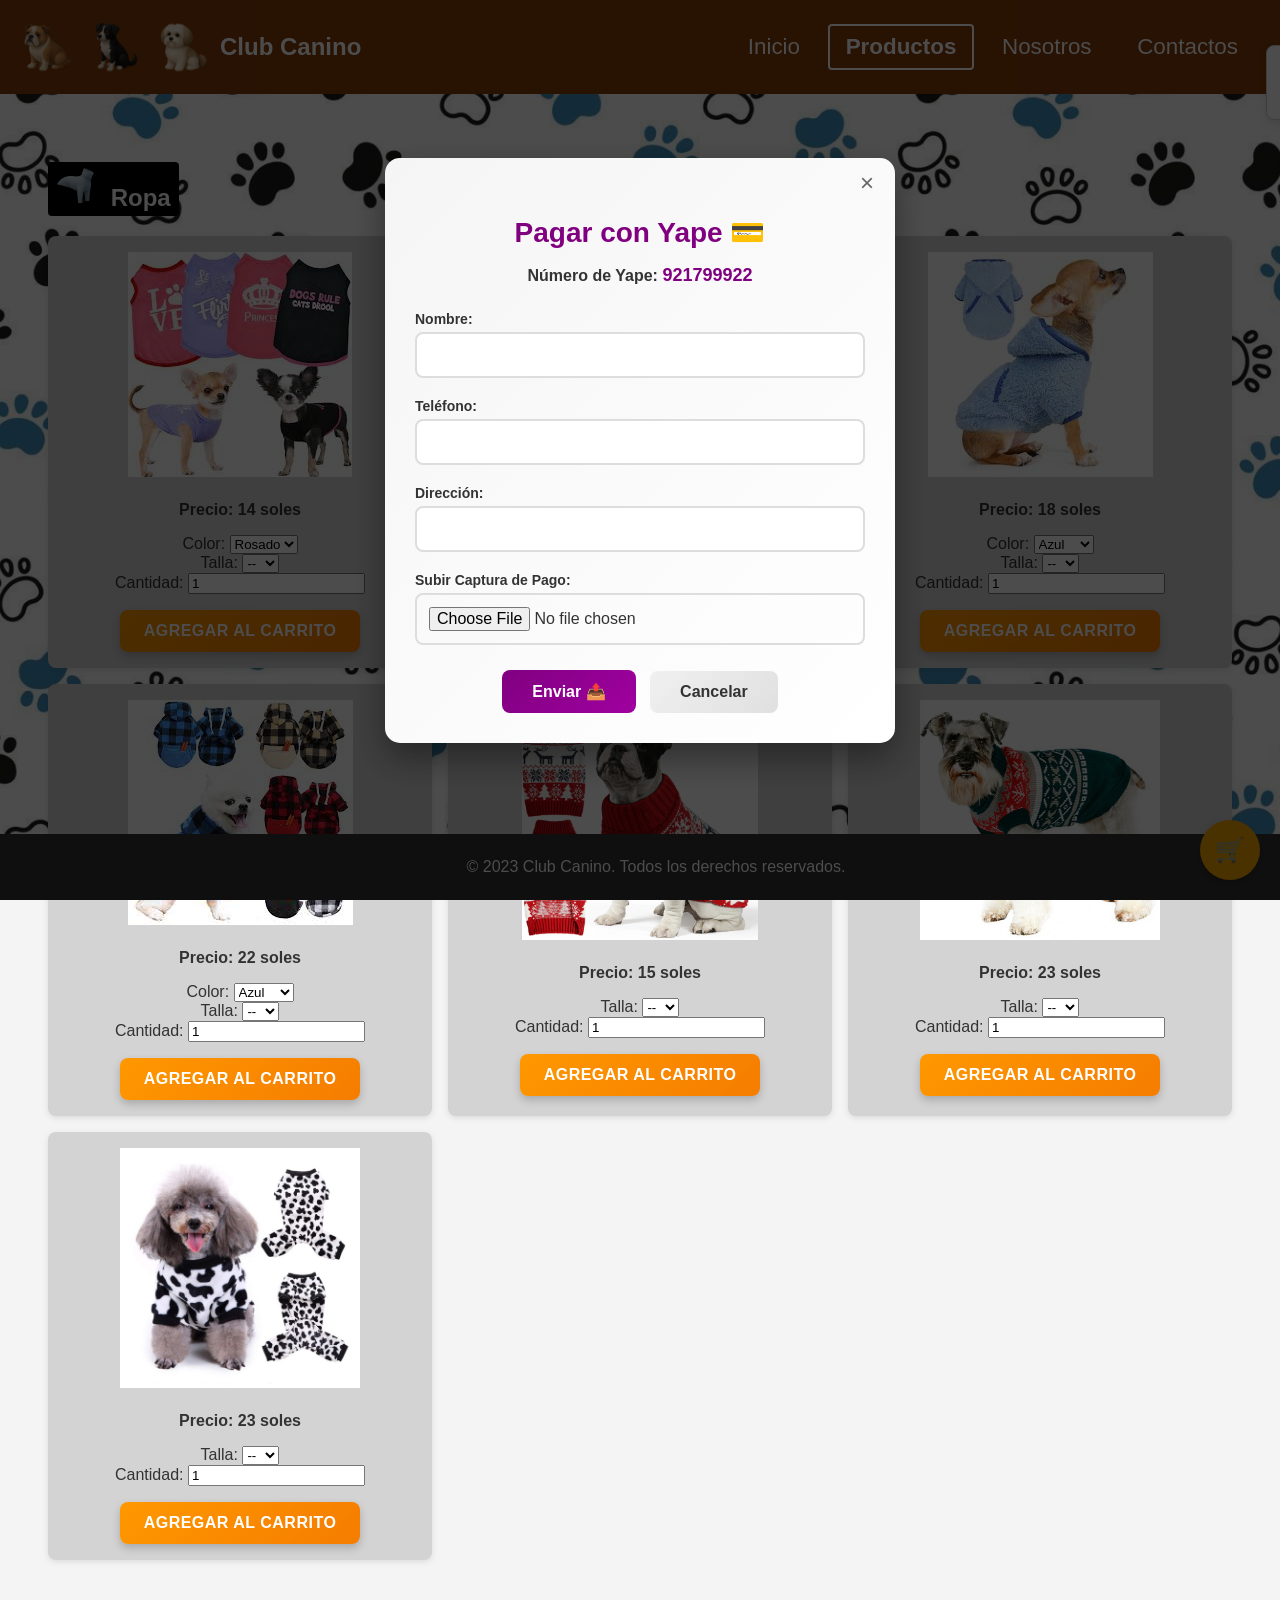
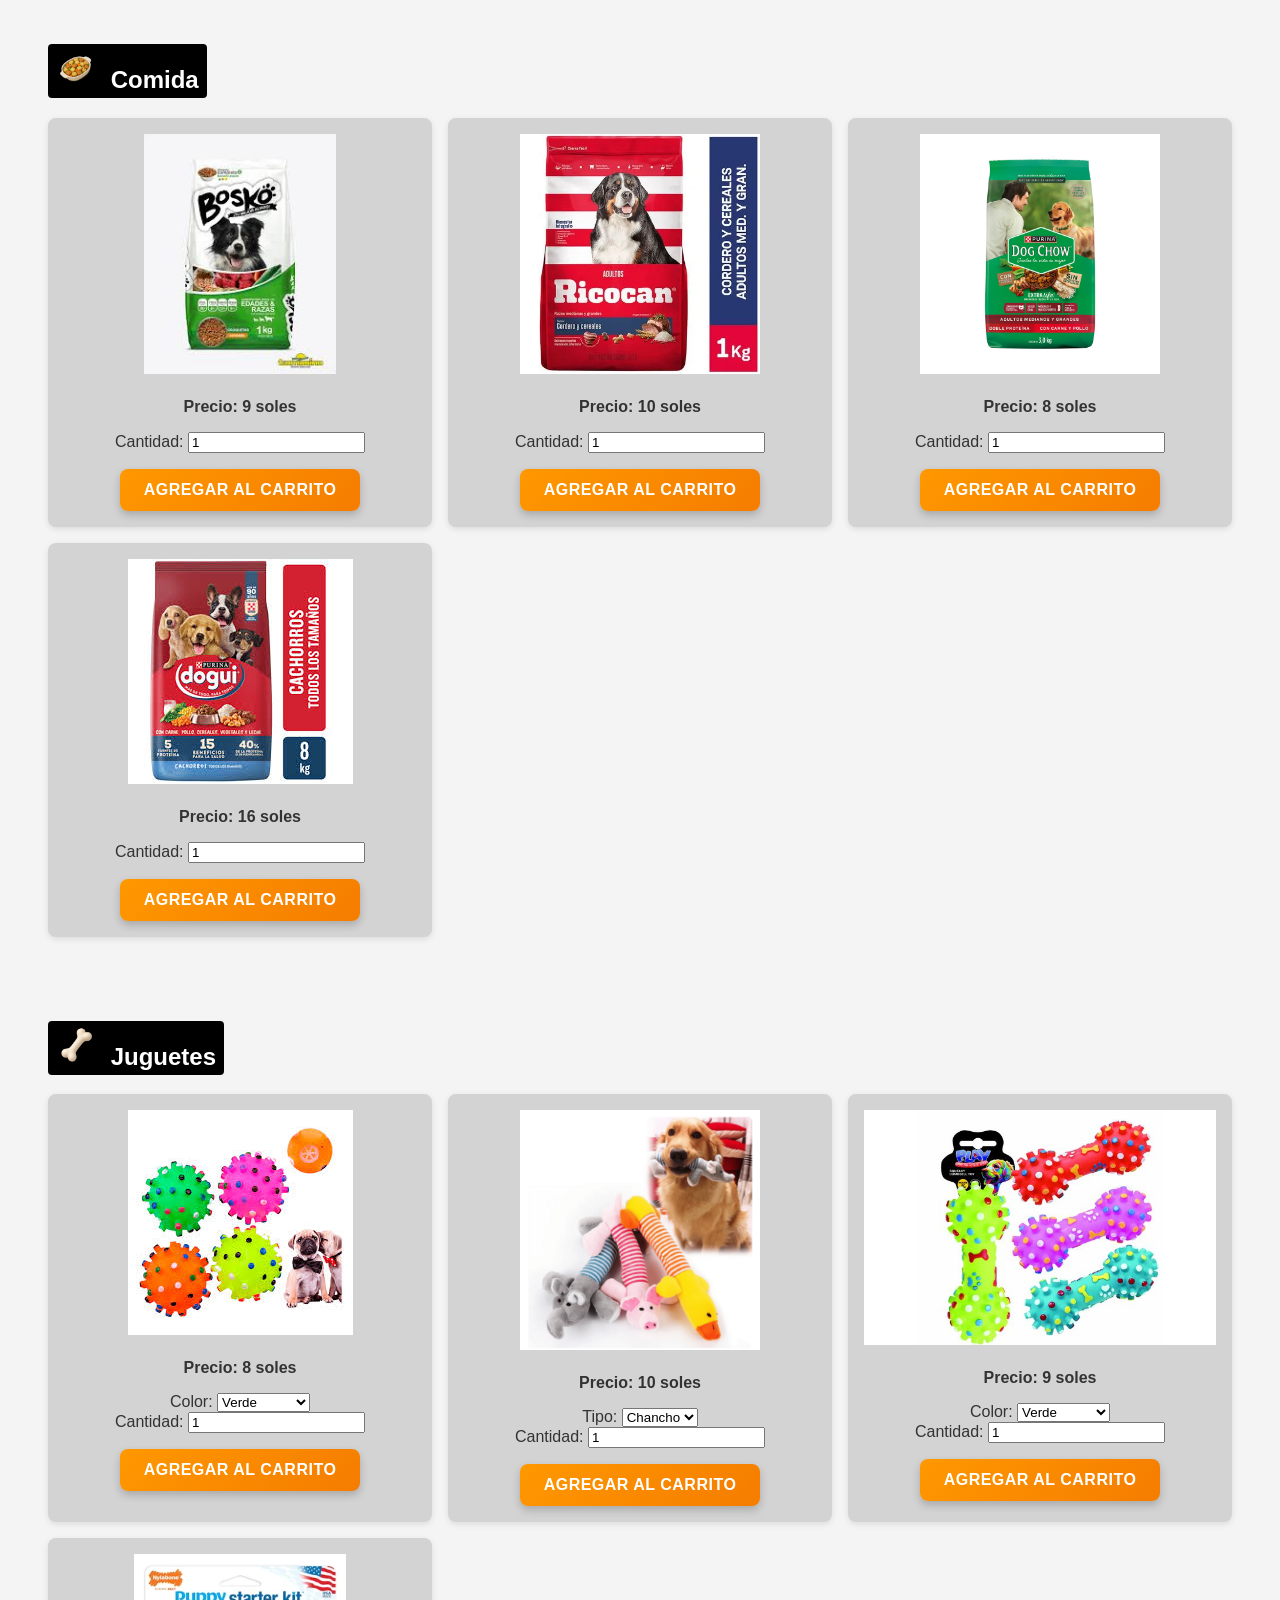
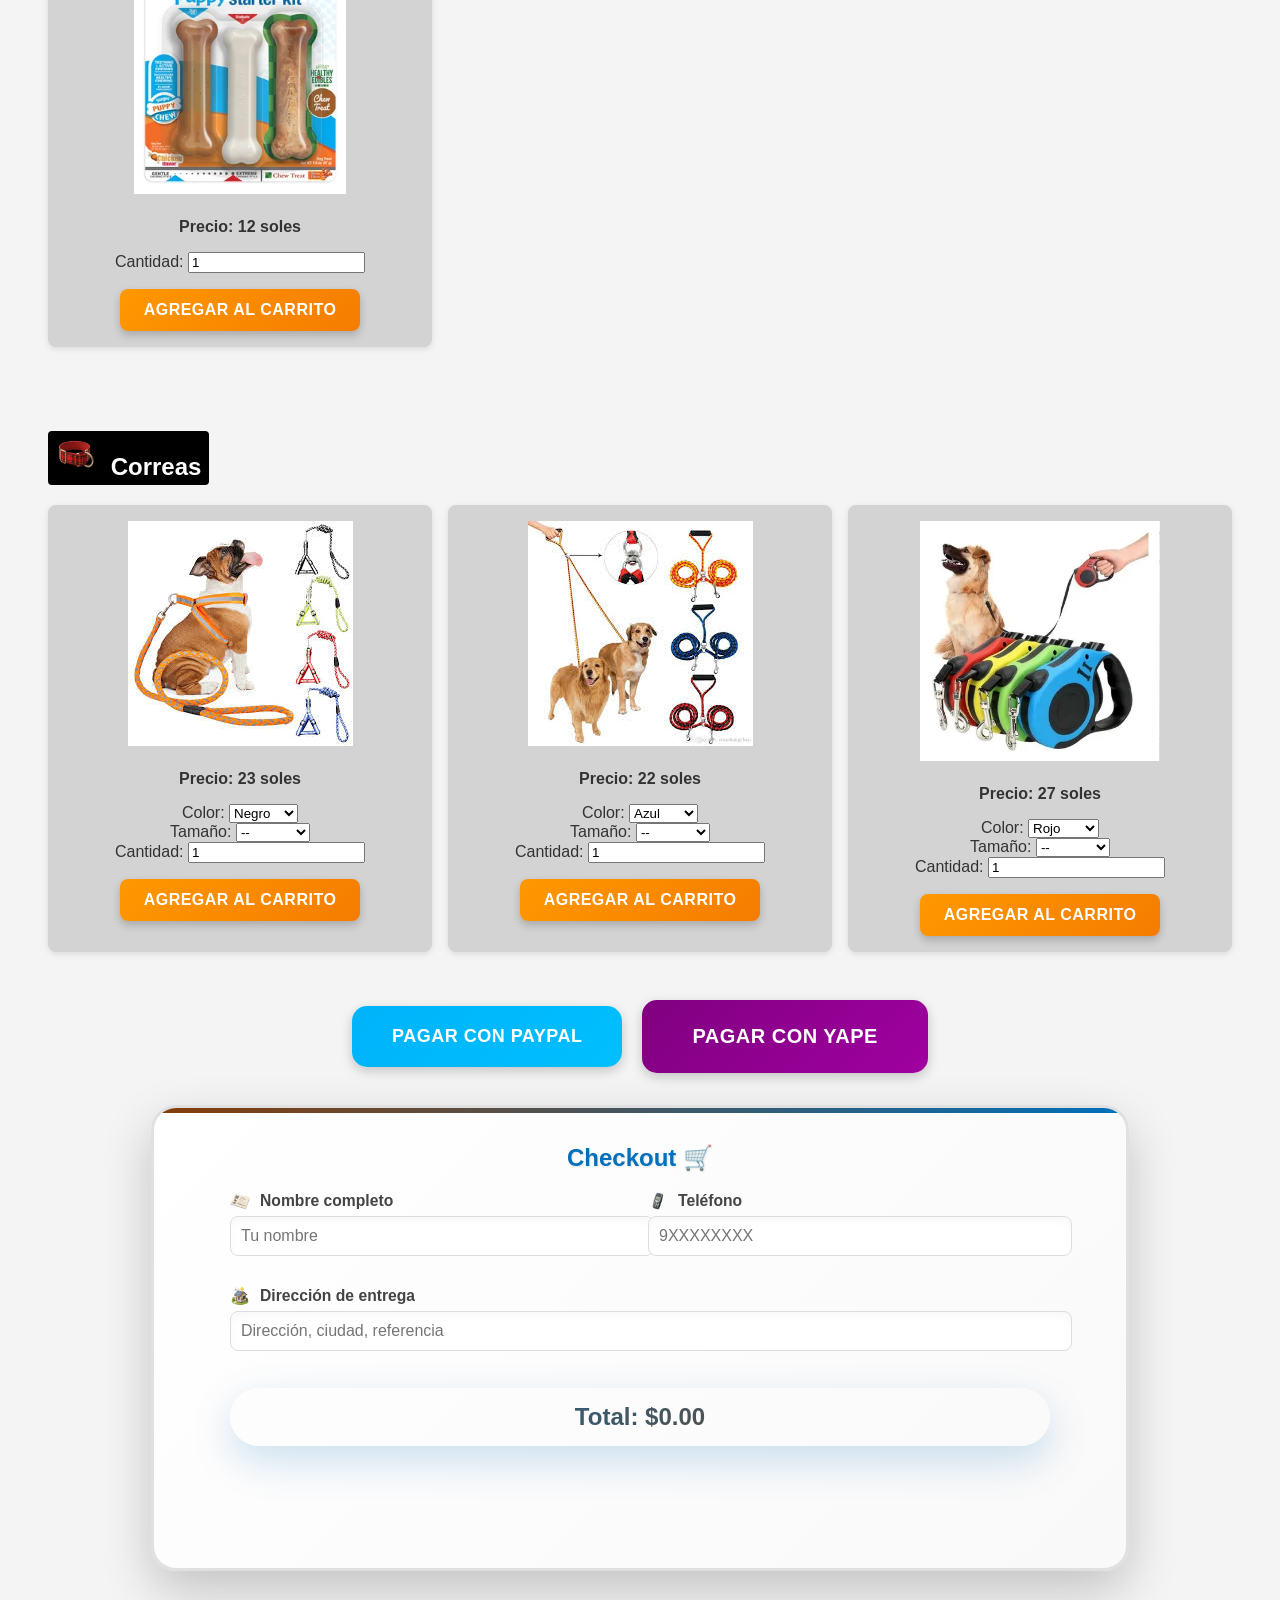
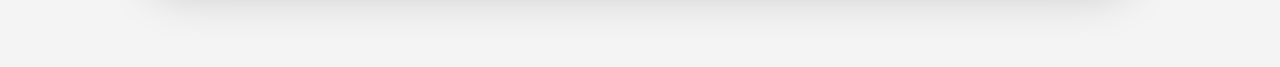
==== productos.html @ cef6bd81 "subo todos los archivos del proyecto Tienda Perritos" ====
<!DOCTYPE html>
<html lang="es">
<head>
    <meta charset="UTF-8">
    <meta name="viewport" content="width=device-width, initial-scale=1.0">
    <title>Club Canino - Productos</title>
    <link rel="stylesheet" href="style.css">
</head>
<body class="productos-page">
    <header>
        <div class="logo">
            <img src="1.png" alt="Imagen 1">
            <img src="2.png" alt="Imagen 2">
            <img src="3.png" alt="Imagen 3">
            <h1>Club Canino</h1>
        </div>
        <nav>
            <ul>
                <li><a href="index.html">Inicio</a></li>
                <li><a href="productos.html" class="active">Productos</a></li>
                <li><a href="nosotros.html">Nosotros</a></li>
                <li><a href="contactos.html">Contactos</a></li>
            </ul>
        </nav>
    </header>
    <div id="notification" style="display: none; position: fixed; bottom: 80px; right: 20px; background-color: #007BFF; color: white; padding: 15px 20px; border-radius: 8px; font-size: 16px; font-weight: bold; z-index: 1001; box-shadow: 0 4px 8px rgba(0,0,0,0.2);">
        Se agregó al carrito
    </div>
    <main>
        <section id="ropa">
            <h2><img src="7.png" alt="Imagen 7"> Ropa</h2>
            <div class="products-grid">
        <!-- Checkout moved to the end of the page -->
                <div class="product">
                    <img src="ROPA.jpeg" alt="Ropa 1">
                    <p>Precio: 14 soles</p>
                    <div class="product-controls">
                        <div class="color">
                            <label for="color-ropa1">Color:</label>
                            <select id="color-ropa1" class="color-select">
                                <option value="rosado">Rosado</option>
                                <option value="celeste">Celeste</option>
                                <option value="negro">Negro</option>
                                <option value="rojo">Rojo</option>
                            </select>
                        </div>
                        <div class="size">
                            <label for="size-ropa1">Talla:</label>
                            <select id="size-ropa1" class="size-select">
                                <!-- tallas 1 a 14 -->
                                <option value="">--</option>
                                <option value="1">1</option>
                                <option value="2">2</option>
                                <option value="3">3</option>
                                <option value="4">4</option>
                                <option value="5">5</option>
                                <option value="6">6</option>
                                <option value="7">7</option>
                                <option value="8">8</option>
                                <option value="9">9</option>
                                <option value="10">10</option>
                                <option value="11">11</option>
                                <option value="12">12</option>
                                <option value="13">13</option>
                                <option value="14">14</option>
                            </select>
                        </div>
                        <div class="quantity">
                            <label for="qty-ropa1">Cantidad:</label>
                            <input type="number" id="qty-ropa1" name="qty-ropa1" min="1" value="1">
                        </div>
                        <button onclick="addToCart(this)">Agregar al Carrito</button>
                    </div>
                </div>
                <div class="product">
                    <img src="ROPA1.jpeg" alt="Ropa 2">
                    <p>Precio: 14 soles</p>
                    <div class="product-controls">
                        <div class="color">
                            <label for="color-ropa2">Color:</label>
                            <select id="color-ropa2" class="color-select">
                                <option value="rosado">Rosado</option>
                                <option value="negro">Negro</option>
                                <option value="morado">Morado</option>
                                <option value="azul">Azul</option>
                                <option value="cafe">Café</option>
                                <option value="naranja">Naranja</option>
                            </select>
                        </div>
                        <div class="size">
                            <label for="size-ropa2">Talla:</label>
                            <select id="size-ropa2" class="size-select">
                                <option value="">--</option>
                                <option value="1">1</option>
                                <option value="2">2</option>
                                <option value="3">3</option>
                                <option value="4">4</option>
                                <option value="5">5</option>
                                <option value="6">6</option>
                                <option value="7">7</option>
                                <option value="8">8</option>
                                <option value="9">9</option>
                                <option value="10">10</option>
                                <option value="11">11</option>
                                <option value="12">12</option>
                                <option value="13">13</option>
                                <option value="14">14</option>
                            </select>
                        </div>
                        <div class="quantity">
                            <label for="qty-ropa2">Cantidad:</label>
                            <input type="number" id="qty-ropa2" name="qty-ropa2" min="1" value="1">
                        </div>
                        <button onclick="addToCart(this)">Agregar al Carrito</button>
                    </div>
                </div>
                <div class="product">
                    <img src="ROPA2.jpeg" alt="Ropa 3">
                    <p>Precio: 18 soles</p>
                    <div class="product-controls">
                        <div class="color">
                            <label for="color-ropa3">Color:</label>
                            <select id="color-ropa3" class="color-select">
                                <option value="azul">Azul</option>
                                <option value="cafe">Café</option>
                                <option value="rojo">Rojo</option>
                                <option value="plomo">Plomo</option>
                            </select>
                        </div>
                        <div class="size">
                            <label for="size-ropa3">Talla:</label>
                            <select id="size-ropa3" class="size-select">
                                <option value="">--</option>
                                <option value="1">1</option>
                                <option value="2">2</option>
                                <option value="3">3</option>
                                <option value="4">4</option>
                                <option value="5">5</option>
                                <option value="6">6</option>
                                <option value="7">7</option>
                                <option value="8">8</option>
                                <option value="9">9</option>
                                <option value="10">10</option>
                                <option value="11">11</option>
                                <option value="12">12</option>
                                <option value="13">13</option>
                                <option value="14">14</option>
                            </select>
                        </div>
                        <div class="quantity">
                            <label for="qty-ropa3">Cantidad:</label>
                            <input type="number" id="qty-ropa3" name="qty-ropa3" min="1" value="1">
                        </div>
                        <button onclick="addToCart(this)">Agregar al Carrito</button>
                    </div>
                </div>
                <div class="product">
                    <img src="ROPA3.jpeg" alt="Ropa 4">
                    <p>Precio: 22 soles</p>
                    <div class="product-controls">
                        <div class="color">
                            <label for="color-ropa4">Color:</label>
                            <select id="color-ropa4" class="color-select">
                                <option value="azul">Azul</option>
                                <option value="cafe">Café</option>
                                <option value="rojo">Rojo</option>
                                <option value="plomo">Plomo</option>
                            </select>
                        </div>
                        <div class="size">
                            <label for="size-ropa4">Talla:</label>
                            <select id="size-ropa4" class="size-select">
                                <option value="">--</option>
                                <option value="1">1</option>
                                <option value="2">2</option>
                                <option value="3">3</option>
                                <option value="4">4</option>
                                <option value="5">5</option>
                                <option value="6">6</option>
                                <option value="7">7</option>
                                <option value="8">8</option>
                                <option value="9">9</option>
                                <option value="10">10</option>
                                <option value="11">11</option>
                                <option value="12">12</option>
                                <option value="13">13</option>
                                <option value="14">14</option>
                            </select>
                        </div>
                        <div class="quantity">
                            <label for="qty-ropa4">Cantidad:</label>
                            <input type="number" id="qty-ropa4" name="qty-ropa4" min="1" value="1">
                        </div>
                        <button onclick="addToCart(this)">Agregar al Carrito</button>
                    </div>
                </div>
                <div class="product">
                    <img src="ROPA4.jpg" alt="Ropa 5">
                    <p>Precio: 15 soles</p>
                    <div class="product-controls">
                        <div class="size">
                            <label for="size-ropa5">Talla:</label>
                            <select id="size-ropa5" class="size-select">
                                <option value="">--</option>
                                <option value="1">1</option>
                                <option value="2">2</option>
                                <option value="3">3</option>
                                <option value="4">4</option>
                                <option value="5">5</option>
                                <option value="6">6</option>
                                <option value="7">7</option>
                                <option value="8">8</option>
                                <option value="9">9</option>
                                <option value="10">10</option>
                                <option value="11">11</option>
                                <option value="12">12</option>
                                <option value="13">13</option>
                                <option value="14">14</option>
                            </select>
                        </div>
                        <div class="quantity">
                            <label for="qty-ropa5">Cantidad:</label>
                            <input type="number" id="qty-ropa5" name="qty-ropa5" min="1" value="1">
                        </div>
                        <button onclick="addToCart(this)">Agregar al Carrito</button>
                    </div>
                </div>
                <div class="product">
                    <img src="ROPA5.jpg" alt="Ropa 6">
                    <p>Precio: 23 soles</p>
                    <div class="product-controls">
                        <div class="size">
                            <label for="size-ropa6">Talla:</label>
                            <select id="size-ropa6" class="size-select">
                                <option value="">--</option>
                                <option value="1">1</option>
                                <option value="2">2</option>
                                <option value="3">3</option>
                                <option value="4">4</option>
                                <option value="5">5</option>
                                <option value="6">6</option>
                                <option value="7">7</option>
                                <option value="8">8</option>
                                <option value="9">9</option>
                                <option value="10">10</option>
                                <option value="11">11</option>
                                <option value="12">12</option>
                                <option value="13">13</option>
                                <option value="14">14</option>
                            </select>
                        </div>
                        <div class="quantity">
                            <label for="qty-ropa6">Cantidad:</label>
                            <input type="number" id="qty-ropa6" name="qty-ropa6" min="1" value="1">
                        </div>
                        <button onclick="addToCart(this)">Agregar al Carrito</button>
                    </div>
                </div>
                <div class="product">
                    <img src="ROPA6.jpg" alt="Ropa 7">
                    <p>Precio: 23 soles</p>
                    <div class="product-controls">
                        <div class="size">
                            <label for="size-ropa7">Talla:</label>
                            <select id="size-ropa7" class="size-select">
                                <option value="">--</option>
                                <option value="1">1</option>
                                <option value="2">2</option>
                                <option value="3">3</option>
                                <option value="4">4</option>
                                <option value="5">5</option>
                                <option value="6">6</option>
                                <option value="7">7</option>
                                <option value="8">8</option>
                                <option value="9">9</option>
                                <option value="10">10</option>
                                <option value="11">11</option>
                                <option value="12">12</option>
                                <option value="13">13</option>
                                <option value="14">14</option>
                            </select>
                        </div>
                        <div class="quantity">
                            <label for="qty-ropa7">Cantidad:</label>
                            <input type="number" id="qty-ropa7" name="qty-ropa7" min="1" value="1">
                        </div>
                        <button onclick="addToCart(this)">Agregar al Carrito</button>
                    </div>
                </div>
            </div>
        </section>
        <section id="comida">
            <h2><img src="8.png" alt="Imagen 8"> Comida</h2>
            <div class="products-grid">
                <div class="product">
                    <img src="comida1.jpeg" alt="Comida 1">
                    <p>Precio: 9 soles</p>
                    <div class="product-controls">
                        <div class="quantity">
                            <label for="qty-comida1">Cantidad:</label>
                            <input type="number" id="qty-comida1" name="qty-comida1" min="1" value="1">
                        </div>
                        <button onclick="addToCart(this)">Agregar al Carrito</button>
                    </div>
                </div>
                <div class="product">
                    <img src="comida2.webp" alt="Comida 2">
                    <p>Precio:  10 soles</p>
                    <div class="product-controls">
                        <div class="quantity">
                            <label for="qty-comida2">Cantidad:</label>
                            <input type="number" id="qty-comida2" name="qty-comida2" min="1" value="1">
                        </div>
                        <button onclick="addToCart(this)">Agregar al Carrito</button>
                    </div>
                </div>
                <div class="product">
                    <img src="comida3.webp" alt="Comida 3">
                    <p>Precio: 8 soles</p>
                    <div class="product-controls">
                        <div class="quantity">
                            <label for="qty-comida3">Cantidad:</label>
                            <input type="number" id="qty-comida3" name="qty-comida3" min="1" value="1">
                        </div>
                        <button onclick="addToCart(this)">Agregar al Carrito</button>
                    </div>
                </div>
                <div class="product">
                    <img src="comida4.jpeg" alt="Comida 4">
                    <p>Precio: 16 soles</p>
                    <div class="product-controls">
                        <div class="quantity">
                            <label for="qty-comida4">Cantidad:</label>
                            <input type="number" id="qty-comida4" name="qty-comida4" min="1" value="1">
                        </div>
                        <button onclick="addToCart(this)">Agregar al Carrito</button>
                    </div>
                </div>
            </div>
        </section>
        <section id="juguetes">
            <h2><img src="6.png" alt="Imagen 6"> Juguetes</h2>
            <div class="products-grid">
                <div class="product">
                    <img src="JUGUETES1.jpeg" alt="Juguete 1">
                    <p>Precio: 8 soles</p>
                    <div class="product-controls">
                        <div class="color">
                            <label for="color-juguete1">Color:</label>
                            <select id="color-juguete1" class="color-select">
                                <option value="verde">Verde</option>
                                <option value="naranja">Naranja</option>
                                <option value="rosado">Rosado</option>
                                <option value="verde claro">Verde Claro</option>
                            </select>
                        </div>
                        <div class="quantity">
                            <label for="qty-juguete1">Cantidad:</label>
                            <input type="number" id="qty-juguete1" name="qty-juguete1" min="1" value="1">
                        </div>
                        <button onclick="addToCart(this)">Agregar al Carrito</button>
                    </div>
                </div>
                <div class="product">
                    <img src="JUGUETES2.jpg" alt="Juguete 2">
                    <p>Precio: 10 soles</p>
                    <div class="product-controls">
                        <div class="tipo">
                            <label for="tipo-juguete2">Tipo:</label>
                            <select id="tipo-juguete2" class="tipo-select">
                                <option value="chancho">Chancho</option>
                                <option value="pato">Pato</option>
                                <option value="elefante">Elefante</option>
                                <option value="leon">León</option>
                            </select>
                        </div>
                        <div class="quantity">
                            <label for="qty-juguete2">Cantidad:</label>
                            <input type="number" id="qty-juguete2" name="qty-juguete2" min="1" value="1">
                        </div>
                        <button onclick="addToCart(this)">Agregar al Carrito</button>
                    </div>
                </div>
                <div class="product">
                    <img src="JUEGUETES3.jpg" alt="Juguete 3">
                    <p>Precio: 9 soles</p>
                    <div class="product-controls">
                        <div class="color">
                            <label for="color-juguete3">Color:</label>
                            <select id="color-juguete3" class="color-select">
                                <option value="verde">Verde</option>
                                <option value="naranja">Naranja</option>
                                <option value="rosado">Rosado</option>
                                <option value="verde claro">Verde Claro</option>
                            </select>
                        </div>
                        <div class="quantity">
                            <label for="qty-juguete3">Cantidad:</label>
                            <input type="number" id="qty-juguete3" name="qty-juguete3" min="1" value="1">
                        </div>
                        <button onclick="addToCart(this)">Agregar al Carrito</button>
                    </div>
                </div>
                <div class="product">
                    <img src="JUGUETES3.webp" alt="Juguete 4">
                    <p>Precio: 12 soles</p>
                    <div class="product-controls">
                        <div class="quantity">
                            <label for="qty-juguete4">Cantidad:</label>
                            <input type="number" id="qty-juguete4" name="qty-juguete4" min="1" value="1">
                        </div>
                        <button onclick="addToCart(this)">Agregar al Carrito</button>
                    </div>
                </div>
            </div>
        </section>
        <section id="correas">
            <h2><img src="9.png" alt="Imagen 9"> Correas</h2>
            <div class="products-grid">
                <div class="product">
                    <img src="CORREA1.jpeg" alt="Correa 1">
                    <p>Precio: 23 soles</p>
                    <div class="product-controls">
                        <div class="color">
                            <label for="color-correa1">Color:</label>
                            <select id="color-correa1" class="color-select">
                                <option value="negro">Negro</option>
                                <option value="verde">Verde</option>
                                <option value="rojo">Rojo</option>
                                <option value="azul">Azul</option>
                                <option value="naranja">Naranja</option>
                            </select>
                        </div>
                        <div class="size">
                            <label for="size-correa1">Tamaño:</label>
                            <select id="size-correa1" class="size-select">
                                <option value="">--</option>
                                <option value="chiquito">Chiquito</option>
                                <option value="mediano">Mediano</option>
                                <option value="grande">Grande</option>
                            </select>
                        </div>
                        <div class="quantity">
                            <label for="qty-correa1">Cantidad:</label>
                            <input type="number" id="qty-correa1" name="qty-correa1" min="1" value="1">
                        </div>
                        <button onclick="addToCart(this)">Agregar al Carrito</button>
                    </div>
                </div>
                <div class="product">
                    <img src="CORREA2.jpeg" alt="Correa 2">
                    <p>Precio: 22 soles</p>
                    <div class="product-controls">
                        <div class="color">
                            <label for="color-correa2">Color:</label>
                            <select id="color-correa2" class="color-select">
                                <option value="azul">Azul</option>
                                <option value="naranja">Naranja</option>
                                <option value="rojo">Rojo</option>
                            </select>
                        </div>
                        <div class="size">
                            <label for="size-correa2">Tamaño:</label>
                            <select id="size-correa2" class="size-select">
                                <option value="">--</option>
                                <option value="chiquito">Chiquito</option>
                                <option value="mediano">Mediano</option>
                                <option value="grande">Grande</option>
                            </select>
                        </div>
                        <div class="quantity">
                            <label for="qty-correa2">Cantidad:</label>
                            <input type="number" id="qty-correa2" name="qty-correa2" min="1" value="1">
                        </div>
                        <button onclick="addToCart(this)">Agregar al Carrito</button>
                    </div>
                </div>
                <div class="product">
                    <img src="CORREA3.webp" alt="Correa 3">
                    <p>Precio: 27 soles</p>
                    <div class="product-controls">
                        <div class="color">
                            <label for="color-correa3">Color:</label>
                            <select id="color-correa3" class="color-select">
                                <option value="rojo">Rojo</option>
                                <option value="verde">Verde</option>
                                <option value="amarillo">Amarillo</option>
                                <option value="azul">Azul</option>
                            </select>
                        </div>
                        <div class="size">
                            <label for="size-correa3">Tamaño:</label>
                            <select id="size-correa3" class="size-select">
                                <option value="">--</option>
                                <option value="chiquito">Chiquito</option>
                                <option value="mediano">Mediano</option>
                                <option value="grande">Grande</option>
                            </select>
                        </div>
                        <div class="quantity">
                            <label for="qty-correa3">Cantidad:</label>
                            <input type="number" id="qty-correa3" name="qty-correa3" min="1" value="1">
                        </div>
                        <button onclick="addToCart(this)">Agregar al Carrito</button>
                    </div>
                </div>
            </div>
        </section>
    </main>
    <button id="cart-toggle" class="floating-cart-btn" onclick="toggleCartView()">🛒</button>
    <div id="cart">
        <h3>Carrito</h3>
        <div id="cart-items"></div>
        <div id="cart-total"></div>
    </div>
    <div class="payment-actions">
        <!-- Botón para abrir PayPal -->
        <button id="pay-footer-btn" class="btn-pay btn-pay-paypal" onclick="prepareAndOpenPayPal()">Pagar con PayPal</button>
        <!-- Botón para Yape -->
        <button id="pay-yape-btn" class="btn-pay btn-pay-yape" onclick="openYapeForm()">Pagar con Yape</button>
    </div>
    <!-- Modal para Yape -->
    <div id="yape-modal" style="display:none; position:fixed; top:0; left:0; width:100%; height:100%; background:rgba(0,0,0,0.7); z-index:1000; display:flex; justify-content:center; align-items:center;">
        <div style="background: linear-gradient(135deg, #f5f5f5, #ffffff); padding:30px; border-radius:15px; max-width:450px; width:90%; box-shadow: 0 15px 35px rgba(0,0,0,0.4); position:relative; animation: fadeIn 0.3s ease-in-out;">
            <button onclick="closeYapeModal()" style="position:absolute; top:10px; right:15px; background:none; border:none; font-size:24px; cursor:pointer; color:#666;">&times;</button>
            <h3 style="text-align:center; color:#800080; font-size:28px; margin-bottom:10px; font-weight:bold;">Pagar con Yape 💳</h3>
            <p style="text-align:center; font-weight:bold; margin-bottom:25px; color:#333; font-size:16px;">Número de Yape: <span style="color:#800080; font-size:18px;">921799922</span></p>
            <form id="yape-form" onsubmit="submitYapeForm(event)">
                <div style="margin-bottom:20px;">
                    <label for="yape-name" style="display:block; margin-bottom:5px; font-weight:bold; color:#333; font-size:14px;">Nombre:</label>
                    <input type="text" id="yape-name" name="yape-name" required style="width:100%; padding:12px; border:2px solid #ddd; border-radius:8px; font-size:16px; transition: border-color 0.3s; box-sizing:border-box;" onfocus="this.style.borderColor='#800080'" onblur="this.style.borderColor='#ddd'">
                </div>
                <div style="margin-bottom:20px;">
                    <label for="yape-phone" style="display:block; margin-bottom:5px; font-weight:bold; color:#333; font-size:14px;">Teléfono:</label>
                    <input type="tel" id="yape-phone" name="yape-phone" required style="width:100%; padding:12px; border:2px solid #ddd; border-radius:8px; font-size:16px; transition: border-color 0.3s; box-sizing:border-box;" onfocus="this.style.borderColor='#800080'" onblur="this.style.borderColor='#ddd'">
                </div>
                <div style="margin-bottom:20px;">
                    <label for="yape-address" style="display:block; margin-bottom:5px; font-weight:bold; color:#333; font-size:14px;">Dirección:</label>
                    <input type="text" id="yape-address" name="yape-address" required style="width:100%; padding:12px; border:2px solid #ddd; border-radius:8px; font-size:16px; transition: border-color 0.3s; box-sizing:border-box;" onfocus="this.style.borderColor='#800080'" onblur="this.style.borderColor='#ddd'">
                </div>
                <div style="margin-bottom:25px;">
                    <label for="yape-capture" style="display:block; margin-bottom:5px; font-weight:bold; color:#333; font-size:14px;">Subir Captura de Pago:</label>
                    <input type="file" id="yape-capture" name="yape-capture" accept="image/*" required style="width:100%; padding:12px; border:2px solid #ddd; border-radius:8px; font-size:16px; transition: border-color 0.3s; box-sizing:border-box;" onfocus="this.style.borderColor='#800080'" onblur="this.style.borderColor='#ddd'">
                </div>
                <div style="text-align:center;">
                    <button type="submit" style="padding:12px 30px; background: linear-gradient(135deg, #800080, #a000a0); color:#fff; border:none; border-radius:8px; cursor:pointer; font-size:16px; font-weight:bold; transition: background 0.3s; margin-right:10px;" onmouseover="this.style.background='linear-gradient(135deg, #a000a0, #c000c0)'" onmouseout="this.style.background='linear-gradient(135deg, #800080, #a000a0)'">Enviar 📤</button>
                    <button type="button" onclick="closeYapeModal()" style="padding:12px 30px; background: linear-gradient(135deg, #f0f0f0, #e0e0e0); color:#333; border:none; border-radius:8px; cursor:pointer; font-size:16px; font-weight:bold; transition: background 0.3s;" onmouseover="this.style.background='linear-gradient(135deg, #e0e0e0, #d0d0d0)'" onmouseout="this.style.background='linear-gradient(135deg, #f0f0f0, #e0e0e0)'">Cancelar</button>
                </div>
            </form>
        </div>
    </div>
    <!-- Checkout: nombre, dirección, teléfono, total y PayPal -->
    <section id="checkout">
        <h3 style="text-align:center; color:#0070ba; font-size:24px; margin-bottom:20px; font-weight:bold;">Checkout 🛒</h3>

        <!-- Formulario de checkout: nombre, dirección, teléfono -->
        <form id="checkout-form" onsubmit="event.preventDefault(); prepareAndOpenPayPal();" style="max-width:820px;margin:0 auto 18px; display:grid; grid-template-columns:1fr 1fr; gap:16px;">
            <div>
                <label for="buyer-name">Nombre completo</label>
                <input type="text" id="buyer-name" name="buyer-name" placeholder="Tu nombre" required style="width:100%; padding:10px; border-radius:8px; border:1px solid #ddd;">
            </div>
            <div>
                <label for="buyer-phone">Teléfono</label>
                <input type="tel" id="buyer-phone" name="buyer-phone" placeholder="9XXXXXXXX" required style="width:100%; padding:10px; border-radius:8px; border:1px solid #ddd;">
            </div>
            <div style="grid-column:1 / -1;">
                <label for="buyer-address">Dirección de entrega</label>
                <input type="text" id="buyer-address" name="buyer-address" placeholder="Dirección, ciudad, referencia" required style="width:100%; padding:10px; border-radius:8px; border:1px solid #ddd;">
            </div>
            <p class="checkout-total-display" style="grid-column:1 / -1; text-align:center; font-weight:700; margin:6px 0;">Total: $<span id="checkout-total">0.00</span></p>
            <div style="grid-column:1 / -1; text-align:center;">
                <div id="paypal-button-container" style="display:inline-block; margin-right:12px;"></div>
            </div>
        </form>

    <!-- PayPal SDK (client-id proporcionado por el usuario) -->
    <!-- SDK PayPal en modo SANDBOX para pruebas -->
    <script src="https://www.paypal.com/sdk/js?client-id=sb&currency=USD"></script>

    <script>
        let cart = [];
        let cartVisible = false;

        function addToCart(button) {
            const productDiv = button.closest('.product');
            const name = productDiv.querySelector('img').alt;
            const priceText = productDiv.querySelector('p').textContent || '';
            const priceNumber = priceText.replace(/[^0-9\.,]/g, '').replace(',', '.');
            const price = parseFloat(priceNumber) || 0;
            const quantity = parseInt(productDiv.querySelector('input[type="number"]').value);
            const image = productDiv.querySelector('img').src;

            const colorSelect = productDiv.querySelector('.color-select');
            const color = colorSelect ? colorSelect.value : '';
            const sizeSelect = productDiv.querySelector('.size-select');
            const size = sizeSelect ? sizeSelect.value : '';

            const id = `${name}|${color}|${size}`;
            const existingItem = cart.find(item => item.id === id);
            if (existingItem) {
                existingItem.quantity += quantity;
            } else {
                cart.push({ id, name, price, quantity, image, color, size });
            }

            updateCartDisplay();
            showNotification();
        }

        function showNotification() {
            const notification = document.getElementById('notification');
            notification.style.display = 'block';
            setTimeout(() => {
                notification.style.display = 'none';
            }, 3000);
        }

        function toggleColorSelect(button) {
            const productDiv = button.closest('.product');
            const select = productDiv.querySelector('.color-select');
            if (!select) return;
            select.style.display = (select.style.display === 'none' || select.style.display === '') ? 'block' : 'none';
        }

        function toggleCartView() {
            cartVisible = !cartVisible;
            const cartElement = document.getElementById('cart');
            if (cartVisible) {
                cartElement.classList.add('open');
            } else {
                cartElement.classList.remove('open');
            }
            updateCartDisplay();
        }

        function increaseQuantity(index) {
            cart[index].quantity += 1;
            updateCartDisplay();
        }

        function decreaseQuantity(index) {
            if (cart[index].quantity > 1) {
                cart[index].quantity -= 1;
            } else {
                removeItem(index);
            }
            updateCartDisplay();
        }

        function removeItem(index) {
            cart.splice(index, 1);
            updateCartDisplay();
        }

        function updateCartDisplay() {
            const cartItemsDiv = document.getElementById('cart-items');
            const cartTotalDiv = document.getElementById('cart-total');
            cartItemsDiv.innerHTML = '';
            // calcular total siempre (necesario para checkout/PayPal aunque el carrito esté oculto)
            const total = cart.reduce((sum, item) => sum + (item.price * item.quantity), 0);

            if (cartVisible) {
                cart.forEach((item, index) => {
                    const itemDiv = document.createElement('div');
                    itemDiv.className = 'cart-item';

                    const itemImage = document.createElement('img');
                    itemImage.src = item.image;
                    itemImage.alt = item.name;
                    itemImage.className = 'cart-item-image';
                    itemDiv.appendChild(itemImage);

                    const itemDetails = document.createElement('div');
                    itemDetails.className = 'cart-item-details';

                    const itemName = document.createElement('p');
                    itemName.textContent = item.name;
                    itemDetails.appendChild(itemName);

                    if (item.color) {
                        const itemColor = document.createElement('p');
                        itemColor.textContent = `Color: ${item.color}`;
                        itemDetails.appendChild(itemColor);
                    }

                    if (item.size) {
                        const itemSize = document.createElement('p');
                        itemSize.textContent = `Talla: ${item.size}`;
                        itemDetails.appendChild(itemSize);
                    }

                    const itemPrice = document.createElement('p');
                    itemPrice.textContent = `Precio: $${item.price}`;
                    itemDetails.appendChild(itemPrice);

                    const itemQuantity = document.createElement('p');
                    itemQuantity.textContent = `Cantidad: ${item.quantity}`;
                    itemDetails.appendChild(itemQuantity);

                    const itemTotal = document.createElement('p');
                    itemTotal.textContent = `Total: $${item.price * item.quantity}`;
                    itemDetails.appendChild(itemTotal);

                    itemDiv.appendChild(itemDetails);

                    const controlsDiv = document.createElement('div');
                    controlsDiv.className = 'cart-controls';

                    const decreaseBtn = document.createElement('button');
                    decreaseBtn.textContent = '-';
                    decreaseBtn.onclick = () => decreaseQuantity(index);
                    controlsDiv.appendChild(decreaseBtn);

                    const increaseBtn = document.createElement('button');
                    increaseBtn.textContent = '+';
                    increaseBtn.onclick = () => increaseQuantity(index);
                    controlsDiv.appendChild(increaseBtn);

                    const removeBtn = document.createElement('button');
                    removeBtn.textContent = 'X';
                    removeBtn.className = 'remove-btn';
                    removeBtn.onclick = () => removeItem(index);
                    controlsDiv.appendChild(removeBtn);

                    itemDiv.appendChild(controlsDiv);
                    cartItemsDiv.appendChild(itemDiv);
                });

                cartTotalDiv.textContent = `Total del Carrito: $${total}`;
            } else {
                cartTotalDiv.textContent = '';
            }

            // actualizar total de checkout y exponerlo para PayPal siempre
            const checkoutSpan = document.getElementById('checkout-total');
            if (checkoutSpan) checkoutSpan.textContent = total.toFixed(2);
            window.checkoutTotal = parseFloat(total.toFixed(2));
        }

        // Inicializar botones PayPal (intenta reintentar si SDK no ha cargado aún)
        function renderPayPalButtons() {
            if (!window.paypal) {
                setTimeout(renderPayPalButtons, 300);
                return;
            }

            // limpiar contenedor antes de renderizar
            const container = document.getElementById('paypal-button-container');
            if (!container) return;
            container.innerHTML = '';

            window.paypal.Buttons({
                style: { layout: 'vertical' },
                createOrder: function(data, actions) {
                    try {
                        const total = window.checkoutTotal || 0;
                        const name = document.getElementById('buyer-name').value.trim();
                        const address = document.getElementById('buyer-address').value.trim();
                        const phone = document.getElementById('buyer-phone').value.trim();
                        if (!name || !address || !phone) {
                            alert('Por favor completa Nombre, Dirección y Teléfono antes de pagar.');
                            return Promise.reject(new Error('Datos incompletos'));
                        }
                        if (total <= 0) {
                            alert('El carrito está vacío. Añade productos antes de pagar.');
                            return Promise.reject(new Error('Carrito vacío'));
                        }
                        return actions.order.create({
                            purchase_units: [{ amount: { value: total.toFixed(2) } }]
                        }).catch(function(err){
                            console.error('createOrder error', err);
                            alert('Error creando la orden: ' + (err && err.message ? err.message : JSON.stringify(err)));
                            return Promise.reject(err);
                        });
                    } catch (err) {
                        console.error('createOrder sync error', err);
                        alert('Error inesperado al crear la orden: ' + (err && err.message ? err.message : JSON.stringify(err)));
                        return Promise.reject(err);
                    }
                },
                onApprove: function(data, actions) {
                    return actions.order.capture().then(function(details) {
                        const payerName = (details.payer && details.payer.name && details.payer.name.given_name) ? details.payer.name.given_name : '';
                        alert('Pago completado. Gracias, ' + payerName + '!');
                        const orderId = data.orderID || data.id || ('ORD-' + Date.now());
                        // snapshot del carrito antes de limpiar
                        const cartSnapshot = cart.map(item => ({...item}));
                        const total = window.checkoutTotal || cartSnapshot.reduce((s,i)=>s+(i.price*i.quantity),0);

                        // Obtener datos del formulario de checkout
                        const buyerName = document.getElementById('buyer-name').value;
                        const buyerPhone = document.getElementById('buyer-phone').value;
                        const buyerAddress = document.getElementById('buyer-address').value;

                        // Crear el cuerpo del email para PayPal
                        const subject = 'Pago con PayPal - Club Canino';
                        const body = `Nombre: ${buyerName}\nTeléfono: ${buyerPhone}\nDirección: ${buyerAddress}\n\nPago realizado con PayPal.\nID de orden: ${orderId}\n\nTotal a pagar: $${total.toFixed(2)}\n\nProductos:\n${cartSnapshot.map(item => `- ${item.name} x${item.quantity} ($${item.price} c/u)`).join('\n')}\n\n¡Gracias por tu compra!`;

                        // Crear mailto link
                        const mailtoLink = `mailto:y.flores.choque@isur.edu.pe?subject=${encodeURIComponent(subject)}&body=${encodeURIComponent(body)}`;

                        // Abrir el cliente de email
                        window.location.href = mailtoLink;

                        // generar comprobante imprimible y descargable
                        // Función de recibo básica para evitar error
                        if (typeof generateReceipt === 'function') {
                            generateReceipt({ orderId, payerName, total, details }, cartSnapshot);
                        } else {
                            // Recibo simple: mostrar datos en alerta
                            alert('Pago exitoso.\nID de orden: ' + orderId + '\nTotal: $' + total.toFixed(2));
                        }
                        // --- Recibo visual y descargable ---
                        function generateReceipt(order, cart) {
                            // Obtener datos del formulario de checkout
                            const buyerName = document.getElementById('buyer-name').value;
                            const buyerPhone = document.getElementById('buyer-phone').value;
                            const buyerAddress = document.getElementById('buyer-address').value;

                            // Generar contenido del voucher como texto plano con letras grandes
                            let voucherContent = `VOUCHER DE PAGO - CLUB CANINO\n\n`;
                            voucherContent += `Fecha: ${new Date().toLocaleString()}\n\n`;
                            voucherContent += `DATOS DEL COMPRADOR:\n`;
                            voucherContent += `Nombre: ${buyerName}\n`;
                            voucherContent += `Teléfono: ${buyerPhone}\n`;
                            voucherContent += `Dirección: ${buyerAddress}\n\n`;
                            voucherContent += `PRODUCTOS SELECCIONADOS:\n`;
                            if (Array.isArray(cart) && cart.length) {
                                cart.forEach(item => {
                                    voucherContent += `- ${item.name} (Cantidad: ${item.quantity}) - Precio unitario: S/ ${item.price}\n`;
                                    if (item.color) voucherContent += `  Color: ${item.color}\n`;
                                    if (item.size) voucherContent += `  Talla: ${item.size}\n`;
                                });
                            } else {
                                voucherContent += '- Sin productos\n';
                            }
                            voucherContent += `\nTOTAL A PAGAR: S/ ${order.total.toFixed(2)}\n\n`;
                            voucherContent += `MÉTODO DE PAGO: PayPal\n`;
                            voucherContent += `ID de orden: ${order.orderId}\n\n`;
                            voucherContent += `¡Gracias por tu compra! 🐾`;

                            // Mostrar voucher en modal con letras grandes
                            showPayPalVoucherModal(voucherContent);

                            // Descargar automáticamente el voucher (texto plano)
                            (function autoDownloadVoucher() {
                                const blob = new Blob([voucherContent], {type: 'text/plain'});
                                const url = URL.createObjectURL(blob);
                                const a = document.createElement('a');
                                a.href = url;
                                a.download = `voucher_paypal_${buyerName.replace(/\s+/g, '_')}_${Date.now()}.txt`;
                                document.body.appendChild(a);
                                a.click();
                                setTimeout(() => { document.body.removeChild(a); URL.revokeObjectURL(url); }, 100);
                            })();
                        }

                        // Función para mostrar modal del voucher de PayPal
                        function showPayPalVoucherModal(content) {
                            // Crear modal si no existe
                            let modal = document.getElementById('paypal-voucher-modal');
                            if (!modal) {
                                modal = document.createElement('div');
                                modal.id = 'paypal-voucher-modal';
                                modal.style = 'display:none; position:fixed; top:0; left:0; width:100%; height:100%; background:rgba(0,0,0,0.7); z-index:1000; display:flex; justify-content:center; align-items:center;';
                                modal.innerHTML = `
                                    <div style="background: linear-gradient(135deg, #f5f5f5, #ffffff); padding:30px; border-radius:15px; max-width:600px; width:90%; box-shadow: 0 15px 35px rgba(0,0,0,0.4); position:relative; animation: fadeIn 0.3s ease-in-out;">
                                        <button onclick="closePayPalVoucherModal()" style="position:absolute; top:10px; right:15px; background:none; border:none; font-size:24px; cursor:pointer; color:#666;">&times;</button>
                                        <h3 style="text-align:center; color:#0070ba; font-size:28px; margin-bottom:10px; font-weight:bold;">Voucher de PayPal 💳</h3>
                                        <pre style="font-family:monospace; font-size:16px; line-height:1.5; white-space:pre-wrap; color:#333; background:#fff; padding:20px; border-radius:8px; border:1px solid #ddd;">${content}</pre>
                                        <div style="text-align:center; margin-top:20px;">
                                            <button onclick="closePayPalVoucherModal()" style="padding:12px 30px; background: linear-gradient(135deg, #0070ba, #005a87); color:#fff; border:none; border-radius:8px; cursor:pointer; font-size:16px; font-weight:bold; transition: background 0.3s;" onmouseover="this.style.background='linear-gradient(135deg, #005a87, #004080)'" onmouseout="this.style.background='linear-gradient(135deg, #0070ba, #005a87)'">Cerrar</button>
                                        </div>
                                    </div>
                                `;
                                document.body.appendChild(modal);
                            } else {
                                // Actualizar contenido
                                modal.querySelector('pre').textContent = content;
                            }
                            modal.style.display = 'flex';
                        }

                        // Función para cerrar modal del voucher de PayPal
                        window.closePayPalVoucherModal = function() {
                            const modal = document.getElementById('paypal-voucher-modal');
                            if (modal) {
                                modal.style.display = 'none';
                            }
                        }
                        // limpiar carrito
                        cart = [];
                        updateCartDisplay();
                    });
                },
                onError: function(err) {
                    console.error('PayPal error', err);
                    try {
                        var msg = (err && err.message) ? err.message : JSON.stringify(err);
                    } catch(e) {
                        var msg = 'Error desconocido';
                    }
                    alert('Ocurrió un error durante el pago: ' + msg + '\nRevisa la consola para más detalles.');
                }
            }).render('#paypal-button-container');
        }

        // arrancar renderizado de PayPal
        renderPayPalButtons();
        
        // Prepara y muestra la sección de checkout, renderiza botones PayPal y hace scroll
        function prepareAndOpenPayPal() {
            const name = document.getElementById('buyer-name').value.trim();
            const address = document.getElementById('buyer-address').value.trim();
            const phone = document.getElementById('buyer-phone').value.trim();
            if (!name || !address || !phone) {
                alert('Por favor completa Nombre, Dirección y Teléfono antes de pagar.');
                document.getElementById('checkout').scrollIntoView({ behavior: 'smooth' });
                return;
            }
            // actualizar total y renderizar botones
            updateCartDisplay();
            renderPayPalButtons();
            // desplazar a los botones PayPal
            const container = document.getElementById('paypal-button-container');
            if (container) container.scrollIntoView({ behavior: 'smooth' });
        }

        // Funciones para el modal de Yape
        function openYapeForm() {
            document.getElementById('yape-modal').style.display = 'flex';
        }

        function closeYapeModal() {
            document.getElementById('yape-modal').style.display = 'none';
        }

        function submitYapeForm(event) {
            event.preventDefault();
            const name = document.getElementById('yape-name').value;
            const phone = document.getElementById('yape-phone').value;
            const address = document.getElementById('yape-address').value;
            const file = document.getElementById('yape-capture').files[0];

            // Calcular total del carrito
            const total = cart.reduce((sum, item) => sum + (item.price * item.quantity), 0);

            // Generar contenido del voucher
            let voucherContent = `VOUCHER DE PAGO - CLUB CANINO\n\n`;
            voucherContent += `Fecha: ${new Date().toLocaleString()}\n\n`;
            voucherContent += `DATOS DEL COMPRADOR:\n`;
            voucherContent += `Nombre: ${name}\n`;
            voucherContent += `Teléfono: ${phone}\n`;
            voucherContent += `Dirección: ${address}\n\n`;
            voucherContent += `PRODUCTOS SELECCIONADOS:\n`;
            cart.forEach(item => {
                voucherContent += `- ${item.name} (Cantidad: ${item.quantity}) - Precio unitario: S/ ${item.price}\n`;
                if (item.color) voucherContent += `  Color: ${item.color}\n`;
                if (item.size) voucherContent += `  Talla: ${item.size}\n`;
            });
            voucherContent += `\nTOTAL A PAGAR: S/ ${total.toFixed(2)}\n\n`;
            voucherContent += `MÉTODO DE PAGO: Yape\n`;
            voucherContent += `Número de Yape: 921799922\n\n`;
            voucherContent += `Nota: Adjunta la captura de pago al email.\n\n`;
            voucherContent += `¡Gracias por tu compra! 🐾`;

            // Descargar voucher automáticamente
            const blob = new Blob([voucherContent], { type: 'text/plain' });
            const url = URL.createObjectURL(blob);
            const a = document.createElement('a');
            a.href = url;
            a.download = `voucher_yape_${name.replace(/\s+/g, '_')}_${Date.now()}.txt`;
            document.body.appendChild(a);
            a.click();
            document.body.removeChild(a);
            URL.revokeObjectURL(url);

            // Crear el cuerpo del email (incluyendo detalles del voucher)
            const subject = 'Pago con Yape - Club Canino';
            const body = `Nombre: ${name}\nTeléfono: ${phone}\nDirección: ${address}\n\nPago realizado con Yape. Número: 921799922\n\nTotal a pagar: S/ ${total.toFixed(2)}\n\nProductos:\n${cart.map(item => `- ${item.name} x${item.quantity} (S/ ${item.price} c/u)`).join('\n')}\n\nNota: La captura de pago no puede ser adjuntada automáticamente. Por favor, adjúntala manualmente junto con el voucher descargado.`;

            // Crear mailto link
            const mailtoLink = `mailto:y.flores.choque@isur.edu.pe?subject=${encodeURIComponent(subject)}&body=${encodeURIComponent(body)}`;

            // Abrir el cliente de email
            window.location.href = mailtoLink;

            // Cerrar modal y mostrar mensaje
            closeYapeModal();
            alert('Voucher generado y descargado. Formulario enviado. Revisa tu cliente de email para completar el envío.');
        }
    </script>
        </section>
        <footer>
        <p>&copy; 2023 Club Canino. Todos los derechos reservados. </p>
    </footer>
</body>
</html>
---- style.css ----
fa/* General Styles */
:root {
    --footer-height: 64px;
}
body {
    font-family: 'Arial', sans-serif;
    margin: 0;
    padding: 0;
    background-color: #f4f4f4;
    color: #333;
    min-height: 100vh;
    overflow-y: auto;
}

/* Index Page Background */
.index-page {
    min-height: 100vh;
    overflow-y: auto;
    background-color: #f5f58d;
}

/* Hero Section */
#hero {
    height: 50vh; /* Half viewport height for larger images */
    display: flex;
    flex-direction: column;
    align-items: center;
    justify-content: center;
    position: relative;
    color: white;
    text-align: center;
    overflow: hidden;
}

#hero-video {
    position: absolute;
    top: 0;
    left: 0;
    width: 100%;
    height: 100%;
    object-fit: cover;
    z-index: -1;
}

#hero::before {
    content: '';
    position: absolute;
    top: 0;
    left: 0;
    width: 100%;
    height: 100%;
    background: rgba(0, 0, 0, 0.2); /* Semi-transparent black overlay */
    z-index: 1;
}

#hero h1 {
    font-size: 3rem; /* Larger font */
    font-weight: bold;
    text-shadow: 2px 2px 4px rgba(0, 0, 0, 0.7); /* Better readability */
    margin: 0;
    position: relative;
    z-index: 2;
}

.hero-buttons {
    margin-top: 1rem;
}

.hero-buttons .btn {
    background-color: #4CAF50;
    color: white;
    padding: 0.75rem 1.5rem;
    text-decoration: none;
    border-radius: 5px;
    font-size: 1.2rem;
    margin: 0 0.5rem;
    transition: background-color 0.3s;
    position: relative;
    z-index: 2;
}

.hero-buttons .btn:hover {
    background-color: #45a049;
}

header {
    background-color: #863d09;
    color: white;
    padding: 1rem 1rem;
    display: flex;
    justify-content: space-between;
    align-items: center;
}

.logo {
    display: flex;
    align-items: center;
    gap: 0.5rem;
}

.logo img {
    height: 60px;
    width: auto;
}

.logo h1 {
    font-size: 1.5rem;
    margin: 0;
}

/* Nav: reemplazado float por flex (manteniendo diseño similar) */
nav {
    display: flex;
    justify-content: flex-end;
    align-items: center;
    background-color: #863d09;
    border-radius: 4px;
    padding: 0.5rem;
}

nav ul {
    list-style: none;
    padding: 0;
    margin: 0;
    display: flex;
    gap: 0.6rem;
}

nav ul li {
    margin: 0;
}

/* ===== MENÚ: transparente (muestra el café del header), texto blanco,
   y línea aparece al hover o cuando está activo ===== */

nav ul li a {
    display: inline-block;
    background-color: transparent;     /* sin cuadros blancos, muestra el header café */
    color: #ffffff;                    /* texto blanco */
    text-decoration: none;
    font-size: 1.4rem;
    padding: 0.5rem 1rem;
    border-radius: 4px;
    border: 2px solid transparent;     /* borde invisible por defecto */
    transition: border-color 160ms ease, transform 160ms ease, box-shadow 160ms ease;
}

/* Al pasar el mouse o enfocar con teclado, aparece la línea blanca */
nav ul li a:hover,
nav ul li a:focus,
nav ul li a:focus-visible {
    border-color: #ffffff;             /* línea blanca alrededor */
    transform: translateY(-2px);
    box-shadow: 0 6px 14px rgba(0,0,0,0.12);
    outline: none;
}

/* Item activo: mantiene la línea visible indicando selección */
nav ul li a.active {
    border-color: #ffffff;             /* línea blanca cuando está seleccionado */
    font-weight: 700;
    text-decoration: none;
}

/* Main + espacio inferior para que no lo tape el footer fijo */
main {
    padding: 2rem;
    padding-bottom: calc(var(--footer-height) + 25rem); /* más espacio para permitir bajar */
}
/* Espacio extra al final de la página para permitir scroll */
.scroll-bottom-space {
    height: 200px;
}

section {
    margin-bottom: 2rem;
    background-color: transparent;
    padding: 1rem;
    border-radius: 8px;
}

/* Features Section */
.features {
    display: flex;
    justify-content: space-between;
    gap: 1rem;
    margin-bottom: 2rem;
}

.feature-box {
    background-color: white;
    border-radius: 8px;
    padding: 1.5rem;
    text-align: center;
    box-shadow: 0 4px 8px rgba(0, 0, 0, 0.1);
    flex: 1;
    transition: box-shadow 0.3s ease, transform 0.3s ease;
}

.feature-box:hover {
    box-shadow: 0 8px 16px rgba(0, 0, 0, 0.15);
    transform: translateY(-5px);
}

.feature-box h3 {
    margin-bottom: 0.5rem;
    color: #863d09;
}

.feature-box p {
    color: #666;
}

/* Evitamos forzar textos blancos en secciones (mejor heredar color) */
section h1, section h2, section p {
    color: inherit;
}

h2 {
    padding-bottom: 0.5rem;
}

/* Styles for product category headings */
#ropa h2, #comida h2, #juguetes h2, #correas h2 {
    font-weight: bold;
    background-color: black;
    color: white;
    display: inline-block;
    padding: 0.25rem 0.5rem;
    border-radius: 4px;
}

#ropa h2 img, #comida h2 img, #juguetes h2 img, #correas h2 img {
    height: 40px;
    width: auto;
    margin-right: 0.5rem;
}

/* Product Styles */
.products-grid {
    display: grid;
    grid-template-columns: repeat(3, 1fr);
    gap: 1rem;
}

.nosotros-grid {
    display: grid;
    grid-template-columns: 1fr;
    gap: 1rem;
}

.product {
    background-color: #D3D3D3;
    border-radius: 8px;
    padding: 1rem;
    display: flex;
    flex-direction: column;
    align-items: center;
    /* sombra con opacidad razonable (antes era alpha 1) */
    box-shadow: 0 2px 6px rgba(0, 0, 0, 0.10);
    width: 100%;
    box-sizing: border-box;
}

.product:hover {
    /* sombra de hover neutra y visible (no blanco) */
    box-shadow: 0 6px 18px rgba(0, 0, 0, 0.12);
    transform: translateY(-3px);
    transition: box-shadow 180ms ease, transform 180ms ease;
}

.vision-background {
    background-color: #DEB887; /* Light brown color */
    color: black; /* Black text */
}

.product img {
    max-width: 100%;
    height: auto;
    max-height: 240px; /* más predecible que 60% */
    object-fit: cover;
    margin-bottom: 0.5rem;
    transition: transform 0.3s ease;
}

.product img:hover {
    transform: scale(1.1);
}

.product p {
    font-weight: bold;
    margin-bottom: 1rem;
    text-align: center;
}

.product-controls {
    display: flex;
    flex-direction: column;
    align-items: center;
    width: 100%;
}

.quantity {
    margin-bottom: 1rem;
}

/* Add to Cart Button Styles */
.product-controls button {
    background: linear-gradient(135deg, #FF9800, #F57C00);
    color: white;
    border: none;
    padding: 12px 24px;
    border-radius: 8px;
    font-size: 1rem;
    font-weight: bold;
    cursor: pointer;
    transition: all 0.3s ease;
    box-shadow: 0 4px 8px rgba(0, 0, 0, 0.2);
    text-transform: uppercase;
    letter-spacing: 0.5px;
}

.product-controls button:hover {
    background: linear-gradient(135deg, #F57C00, #EF6C00);
    transform: translateY(-2px);
    box-shadow: 0 6px 12px rgba(0, 0, 0, 0.3);
}

.product-controls button:active {
    transform: translateY(0);
    box-shadow: 0 2px 4px rgba(0, 0, 0, 0.2);
}

/* Footer: mantenido fijo como en tu versión, pero con z-index y altura controlada */
footer {
    background-color: #333;
    color: white;
    text-align: center;
    height: var(--footer-height);
    padding: 0.5rem 1rem;
    position: fixed;
    bottom: 0;
    width: 100%;
    z-index: 60;
    display: flex;
    align-items: center;
    justify-content: center;
}

/* Productos Page Background */
.productos-page {
    background-image: url('fondo.jpg');
    background-size: cover;
    background-position: center;
    background-attachment: fixed;
}

/* Floating Cart Button */
.floating-cart-btn {
    position: fixed;
    bottom: 20px;
    right: 20px;
    width: 60px;
    height: 60px;
    border-radius: 50%;
    background-color: #f7a800;
    color: white;
    border: none;
    font-size: 24px;
    cursor: pointer;
    box-shadow: 0 4px 8px rgba(0, 0, 0, 0.2);
    z-index: 101;
    transition: background-color 0.3s ease, transform 0.3s ease;
}

.floating-cart-btn:hover {
    background-color: #45a049;
    transform: scale(1.1);
}

/* Cart Styles */
#cart {
    position: fixed;
    top: 5%;
    right: -320px; /* Hidden by default, off-screen to the right */
    width: 300px;
    border: 1px solid #ccc;
    padding: 1rem;
    background-color: white;
    border-radius: 8px;
    box-shadow: 0 4px 8px rgba(0, 0, 0, 0.1);
    z-index: 100;
    transition: right 0.3s ease; /* Smooth slide transition */
}

#cart.open {
    right: 20px; /* Visible position */
}

#cart h3 {
    margin-top: 0;
}

#cart-items {
    max-height: 350px;
    overflow-y: auto;
}

.cart-item {
    display: flex;
    align-items: center;
    margin-bottom: 1rem;
    padding: 0.5rem;
    border: 1px solid #ddd;
    border-radius: 8px;
    background-color: #f9f9f9;
}

.cart-item-image {
    width: 60px;
    height: 60px;
    object-fit: cover;
    border-radius: 4px;
    margin-right: 1rem;
}

.cart-item-details {
    flex: 1;
}

.cart-item-details p {
    margin: 0.2rem 0;
    font-size: 0.9rem;
}

.cart-controls {
    display: flex;
    flex-direction: column;
    align-items: center;
    gap: 0.5rem;
}

.cart-controls button {
    width: 30px;
    height: 30px;
    font-size: 1rem;
    border-radius: 4px;
}

.remove-btn {
    background-color: #f44336;
    color: white;
}

.remove-btn:hover {
    background-color: #d32f2f;
}

/* Contactos Page Styles */
.contactos-page {
    background-image: url('fondo.jpg');
    background-size: cover;
    background-position: center;
    background-attachment: fixed;
    min-height: 100vh;
    display: flex;
    flex-direction: column;
}

.contactos-page main {
    flex: 1;
    display: flex;
    justify-content: center;
    align-items: center;
    padding: 2rem;
}

.contactos-page section {
    background-color: rgba(255, 255, 255, 0.9);
    padding: 2rem;
    border-radius: 10px;
    box-shadow: 0 4px 8px rgba(0, 0, 0, 0.1);
    max-width: 500px;
    width: 100%;
    text-align: center;
}

.contactos-page h1 {
    color: #863d09;
    margin-bottom: 1.5rem;
    font-size: 2.5rem;
}

.contactos-page form {
    display: flex;
    flex-direction: column;
    gap: 1rem;
}

.contactos-page label {
    font-weight: bold;
    color: #333;
    text-align: left;
}

.contactos-page input,
.contactos-page textarea {
    padding: 0.75rem;
    border: 1px solid #ddd;
    border-radius: 5px;
    font-size: 1rem;
    background-color: #fff;
}

.contactos-page input:focus,
.contactos-page textarea:focus {
    outline: none;
    border-color: #4CAF50;
    box-shadow: 0 0 5px rgba(76, 175, 80, 0.5);
}

.contactos-page button {
    background-color: #4CAF50;
    color: white;
    padding: 0.75rem;
    border: none;
    border-radius: 5px;
    font-size: 1.1rem;
    cursor: pointer;
    transition: background-color 0.3s;
    margin-top: 1rem;
}

.contactos-page button:hover {
    background-color: #45a049;
}

/* Responsive Design: ajusto la grilla de productos correctamente */
@media (max-width: 1024px) {
    .products-grid {
        grid-template-columns: repeat(2, 1fr);
    }
}

@media (max-width: 768px) {
    .products-grid {
        grid-template-columns: repeat(2, 1fr);
    }
}

@media (max-width: 480px) {
    .products-grid {
        grid-template-columns: 1fr;
    }
}

/* Estilos mejorados para el Checkout */
#checkout {
    max-width: 900px;
    margin: 2rem auto;
    background: linear-gradient(135deg, #ffffff, #f9f9f9);
    border-radius: 25px;
    padding: 40px;
    box-shadow: 0 20px 50px rgba(0,0,0,0.2), 0 0 0 1px rgba(255,255,255,0.1);
    border: 3px solid #e0e0e0;
    position: relative;
    z-index: 70; /* estar por encima del footer fijo */
    margin-bottom: 6rem; /* espacio extra visible encima del footer */
    overflow: hidden;
    transition: all 0.3s ease;
}

#checkout::before {
    content: '';
    position: absolute;
    top: 0;
    left: 0;
    right: 0;
    height: 5px;
    background: linear-gradient(90deg, #863d09, #0070ba);
}

#checkout h3 {
    color: #863d09;
    font-size: 2.2rem;
    margin: 0 0 20px 0;
    text-align: center;
    font-weight: bold;
    text-shadow: 1px 1px 2px rgba(0,0,0,0.1);
}

#checkout form {
    display: grid;
    grid-template-columns: 1fr 1fr;
    gap: 20px;
}

#checkout form div {
    margin-bottom: 15px;
}

#checkout label {
    display: block;
    font-weight: 700;
    margin-bottom: 8px;
    color: #333;
    font-size: 1.2rem;
    position: relative;
    padding-left: 30px;
}

#checkout label::before {
    content: '';
    position: absolute;
    left: 0;
    top: 50%;
    transform: translateY(-50%);
    width: 20px;
    height: 20px;
    background-size: contain;
    background-repeat: no-repeat;
}

#checkout label[for="buyer-name"]::before {
    background-image: url('nonbre.png');
}

#checkout label[for="buyer-address"]::before {
    background-image: url('casa.png');
}

#checkout label[for="buyer-phone"]::before {
    background-image: url('telefono.png');
}

#checkout input[type="text"],
#checkout input[type="tel"] {
    width: 100%;
    padding: 15px 18px;
    border-radius: 12px;
    border: 2px solid #ddd;
    box-shadow: inset 0 2px 4px rgba(0,0,0,0.05);
    margin: 0;
    font-size: 1.1rem;
    background: #fff;
    transition: all 0.3s ease;
    font-weight: 500;
}

#checkout input[type="text"]:focus,
#checkout input[type="tel"]:focus {
    border-color: #0070ba;
    box-shadow: 0 0 0 3px rgba(0,112,186,0.1);
    outline: none;
}

#checkout p {
    grid-column: span 2;
    font-weight: 800;
    color: #222;
    margin-top: 20px;
    text-align: center;
    font-size: 1.5rem;
    background: linear-gradient(135deg, #0070ba, #863d09);
    -webkit-background-clip: text;
    -webkit-text-fill-color: transparent;
    background-clip: text;
}

/* Mejoras visuales para el Checkout */
#checkout {
    padding: 36px 36px;
}

#checkout form {
    grid-template-columns: 1fr 1fr;
    gap: 18px;
    align-items: start;
}

#checkout label {
    font-size: 0.98rem;
    color: #444;
    margin-bottom: 6px;
}

#checkout input[type="text"],
#checkout input[type="tel"] {
    padding: 12px 14px;
    border-radius: 12px;
    border: 1px solid #e6e6e6;
    box-shadow: inset 0 4px 8px rgba(0,0,0,0.03);
    transition: border-color 180ms ease, box-shadow 180ms ease, transform 120ms ease;
    font-size: 1rem;
}

#checkout input[type="text"]:focus,
#checkout input[type="tel"]:focus {
    border-color: #0070ba;
    box-shadow: 0 8px 24px rgba(0,112,186,0.08);
    transform: translateY(-1px);
    outline: none;
}

#checkout input[type="text"]:hover,
#checkout input[type="tel"]:hover {
    border-color: #005a87;
    box-shadow: 0 4px 12px rgba(0,112,186,0.05);
}

#checkout:hover {
    transform: translateY(-5px);
    box-shadow: 0 25px 60px rgba(0,0,0,0.25), 0 0 0 1px rgba(255,255,255,0.2);
}

.checkout-total-display {
    grid-column: 1 / -1;
    text-align: center;
    margin-top: 8px;
    font-size: 1.5rem;
    font-weight: bold;
    display: inline-block;
    padding: 15px 30px;
    border-radius: 50px;
    background: linear-gradient(135deg, #0070ba, #863d09);
    color: #fff;
    box-shadow: 0 15px 40px rgba(0,112,186,0.2);
    animation: pulse 2s infinite;
    transition: all 0.3s ease;
}

@keyframes pulse {
    0% { transform: scale(1); }
    50% { transform: scale(1.05); }
    100% { transform: scale(1); }
}

.checkout-total-display:hover {
    transform: scale(1.1);
    box-shadow: 0 20px 50px rgba(0,112,186,0.3);
}

#paypal-button-container {
    display: flex;
    justify-content: center;
    margin-top: 12px;
}

/* Mejoras para botones de pago */
.payment-actions {
    display: flex;
    justify-content: center;
    gap: 20px;
    align-items: center;
    flex-wrap: wrap;
    margin: 0 0 20px 0;
}

.payment-actions button {
    padding: 20px 40px;
    font-size: 18px;
    font-weight: bold;
    border: none;
    border-radius: 15px;
    cursor: pointer;
    transition: all 0.3s ease;
    box-shadow: 0 4px 12px rgba(0,0,0,0.2);
    text-transform: uppercase;
    letter-spacing: 0.5px;
}

.payment-actions button:hover {
    transform: translateY(-2px);
    box-shadow: 0 6px 18px rgba(0,0,0,0.3);
}

#pay-footer-btn {
    background: linear-gradient(135deg, #00b3fa, #00bfff); /* celeste */
    color: #fff;
}

#pay-yape-btn {
    background: linear-gradient(135deg, #800080, #a000a0); /* morado */
    color: #fff;
    padding: 25px 50px; /* larger */
    font-size: 20px;
}

#pay-yape-btn:hover {
    background: linear-gradient(135deg, #a000a0, #c000c0);
}

/* PayPal button container styling */
#paypal-button-container {
    display: inline-block;
    border-radius: 10px;
    overflow: hidden;
    box-shadow: 0 4px 12px rgba(0,0,0,0.2);
    transition: box-shadow 0.3s ease;
}

#paypal-button-container:hover {
    box-shadow: 0 6px 18px rgba(0,0,0,0.3);
}

@media (max-width: 720px) {
    #checkout form {
        grid-template-columns: 1fr;
    }
    .checkout-total-display {
        font-size: 1.1rem;
        padding: 10px 14px;
    }
    .payment-buttons {
        gap: 15px;
    }
    .payment-buttons button {
        padding: 12px 20px;
        font-size: 14px;
    }
}

/* Asegurar que los botones de pago estén por encima del footer fijo */
#pay-footer-btn {
    z-index: 102;
}
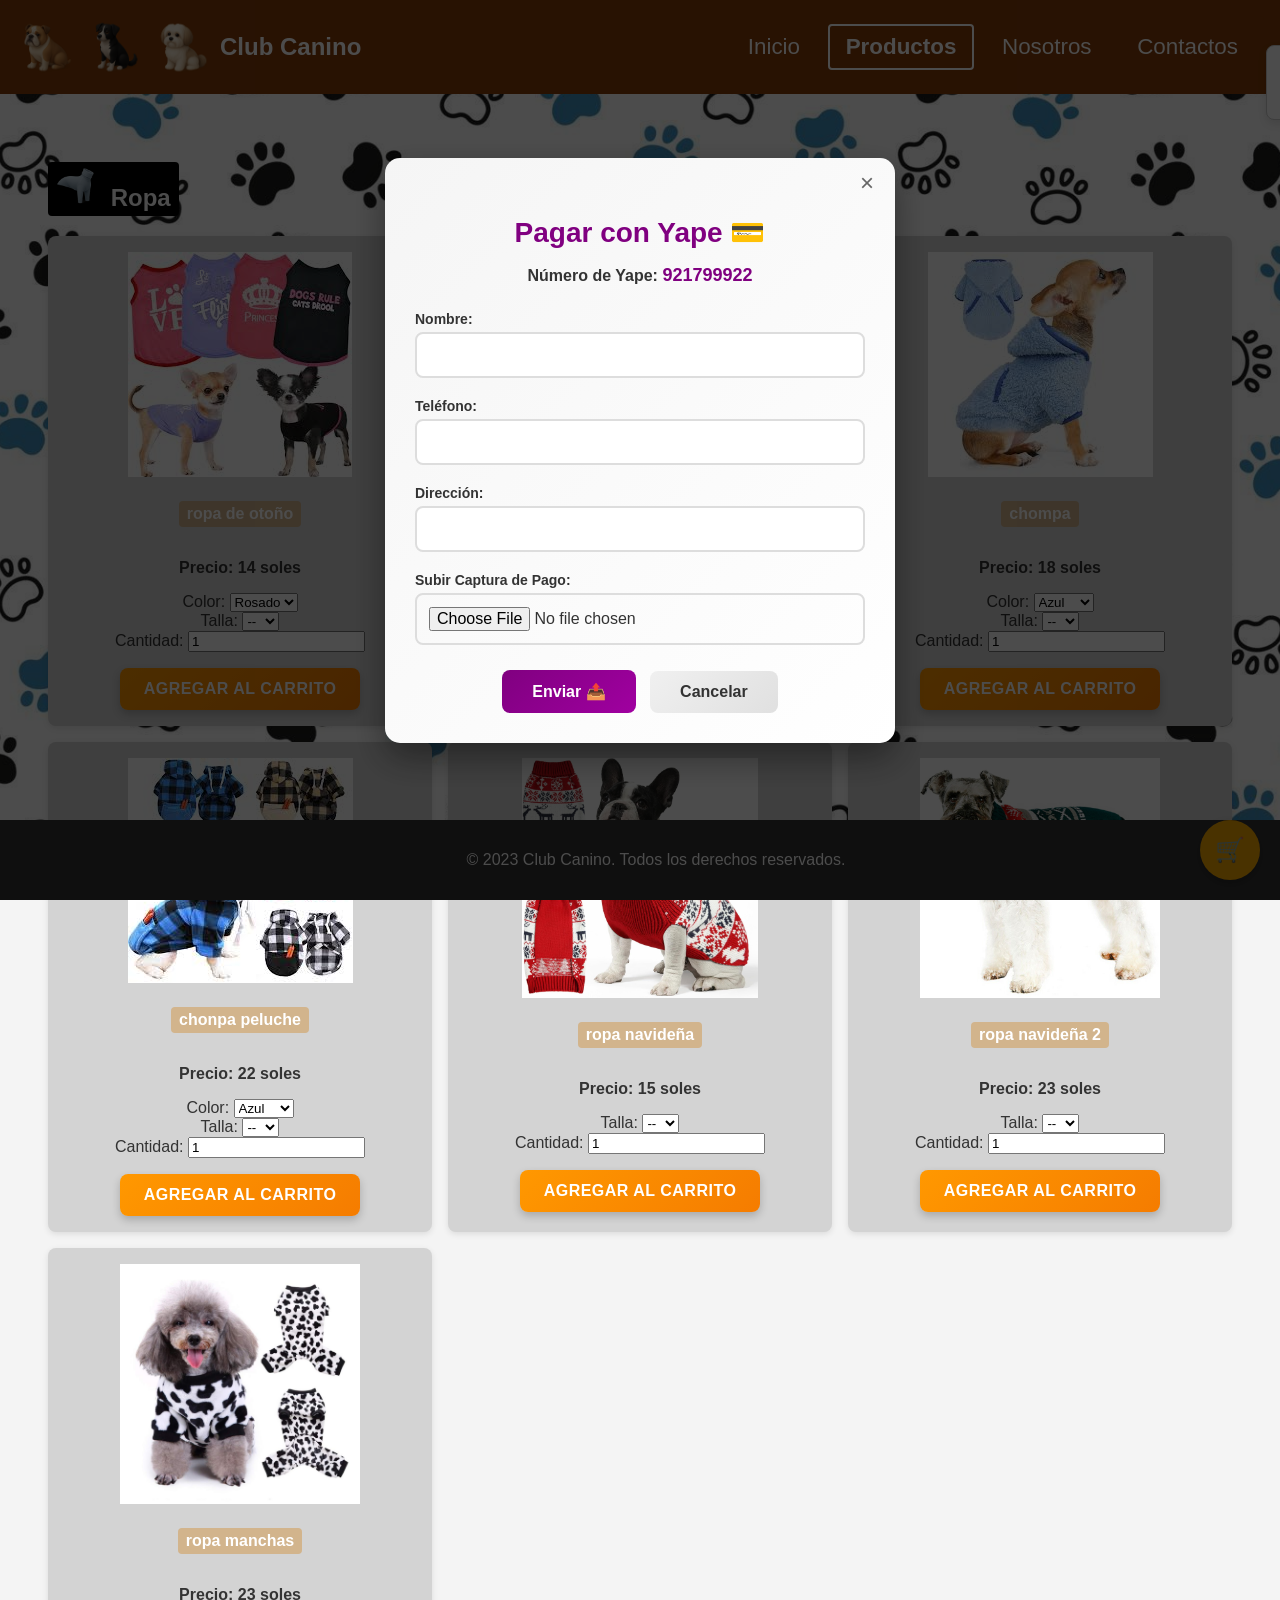
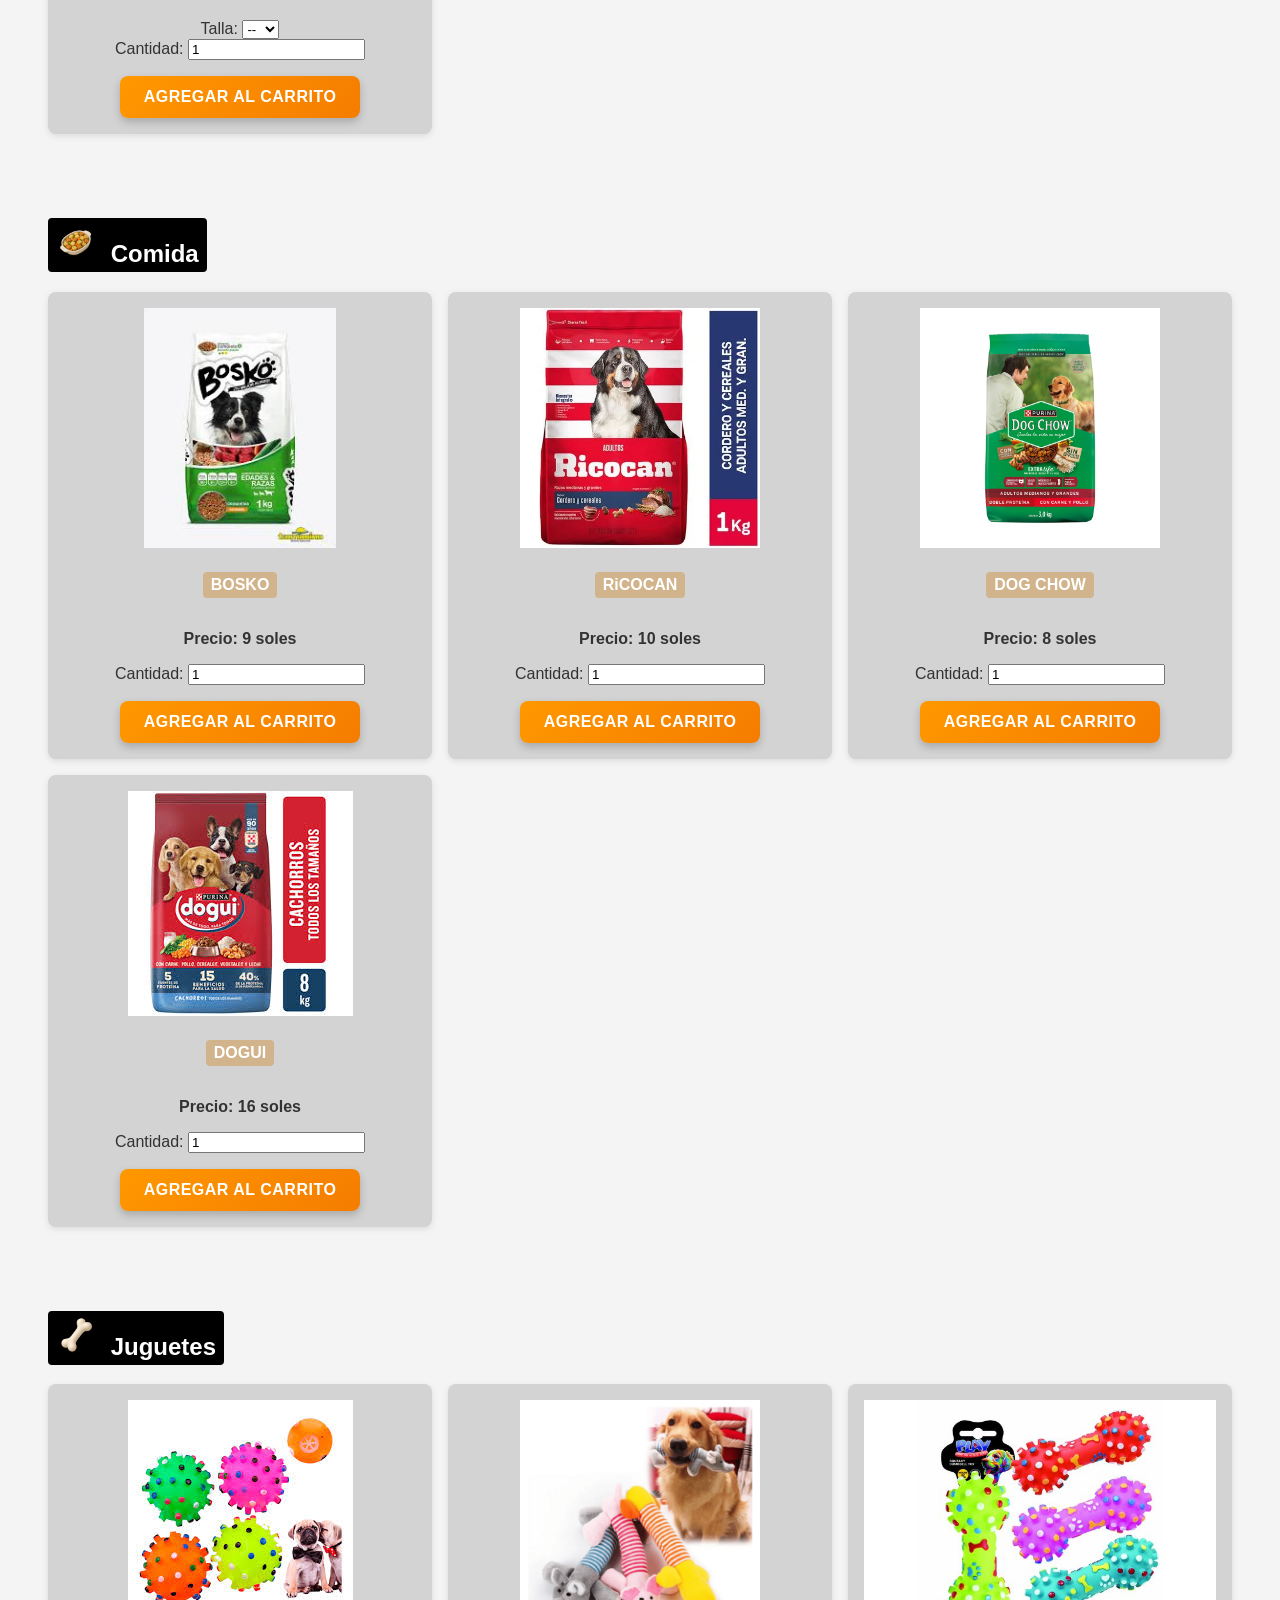
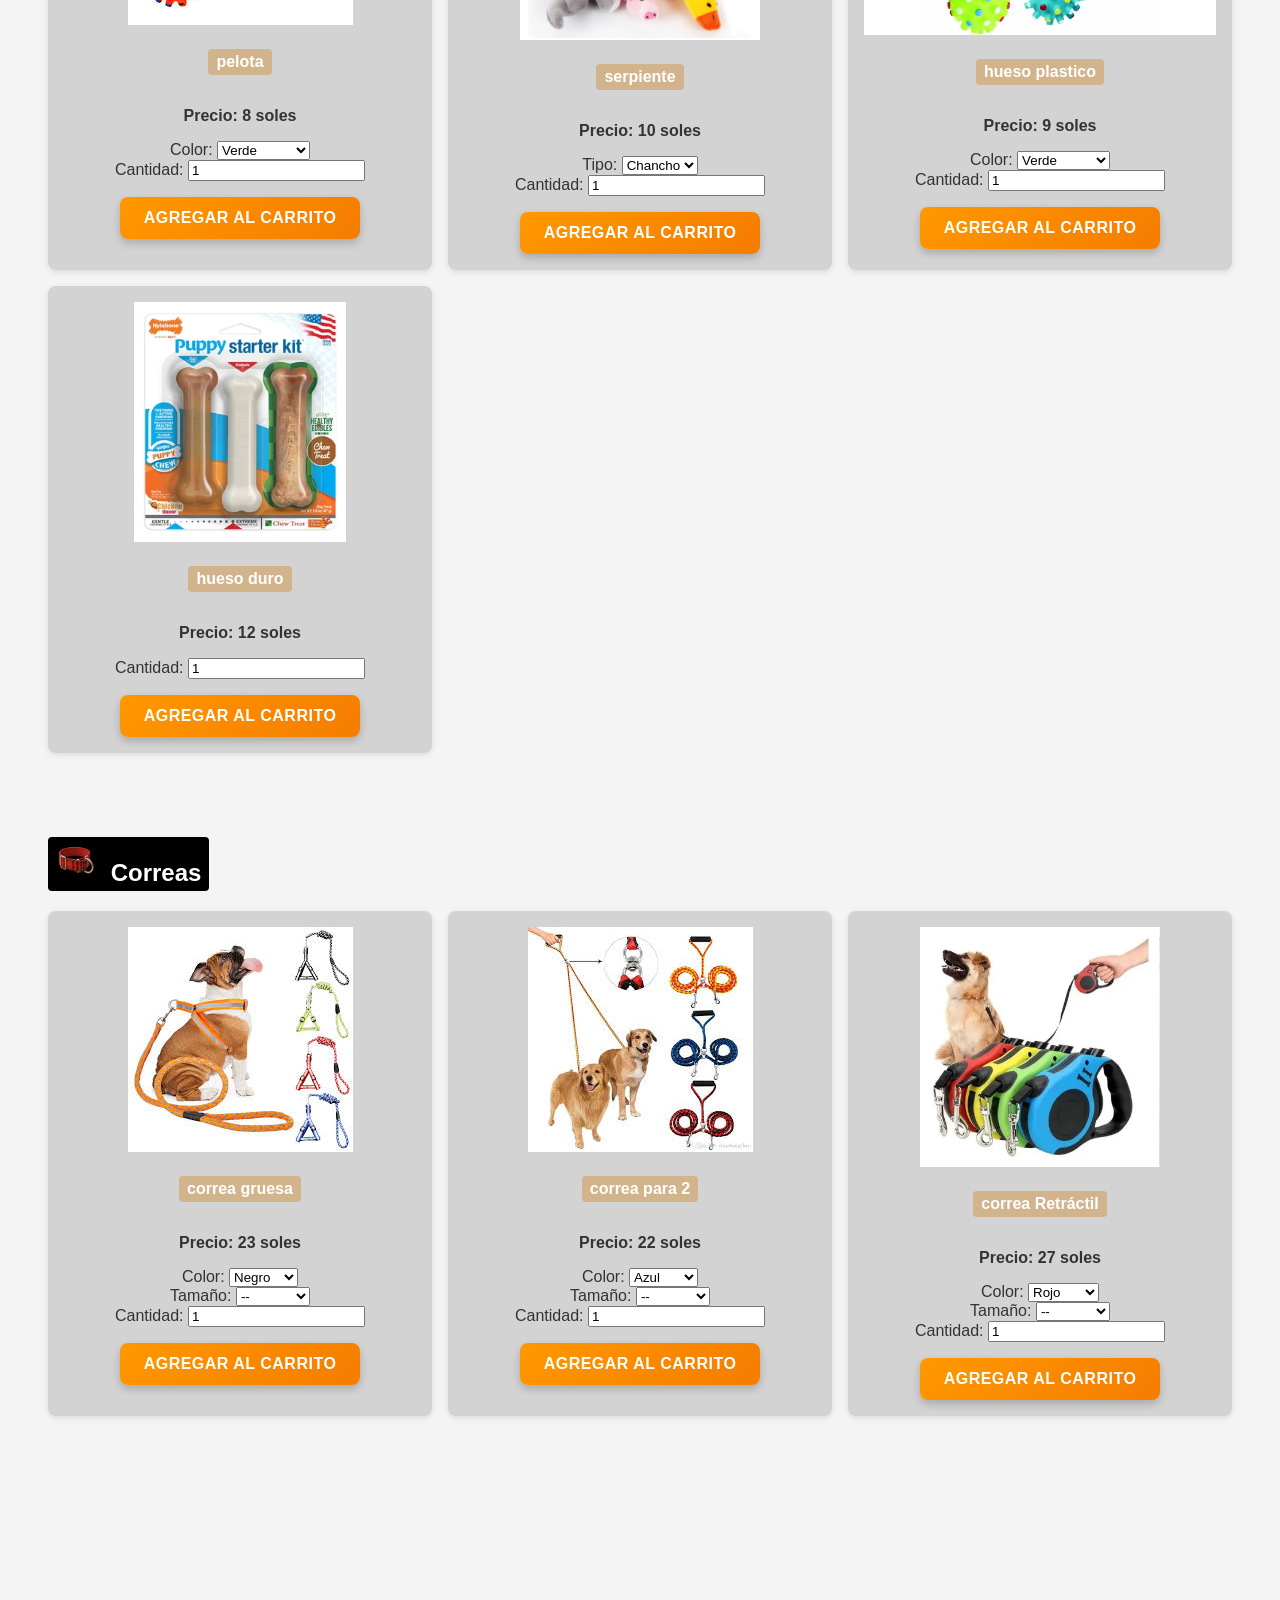
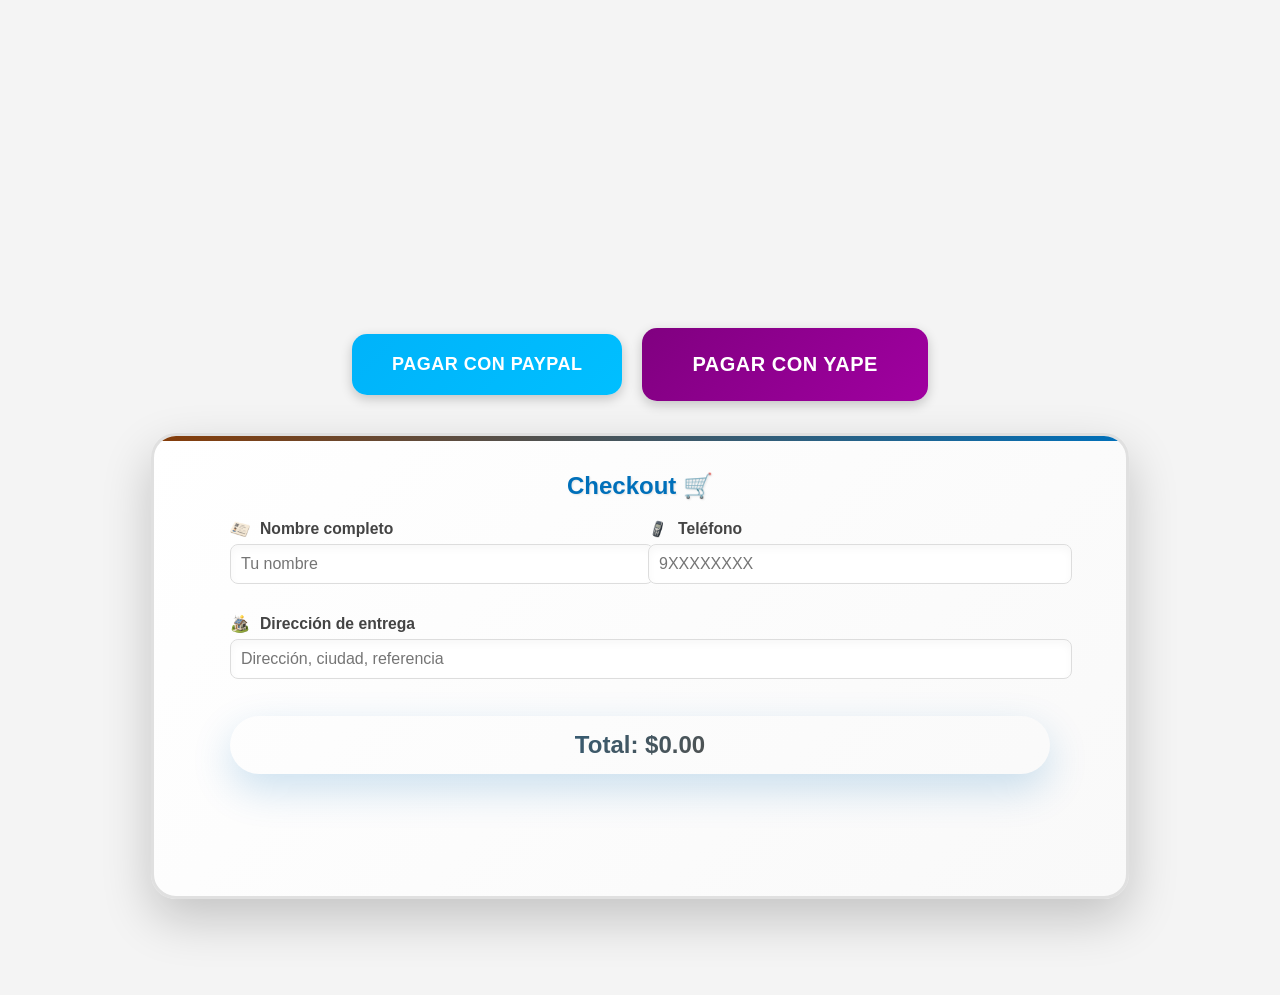
==== commit 36974b4c: "mejoras en diseño y contenido" ====
--- a/productos.html
+++ b/productos.html
@@ -32,7 +32,8 @@
             <div class="products-grid">
         <!-- Checkout moved to the end of the page -->
                 <div class="product">
-                    <img src="ROPA.jpeg" alt="Ropa 1">
+                    <img src="ROPA.jpeg" alt="ropa de otoño">
+                    <p class="product-title">ropa de otoño</p>
                     <p>Precio: 14 soles</p>
                     <div class="product-controls">
                         <div class="color">
@@ -73,7 +74,8 @@
                     </div>
                 </div>
                 <div class="product">
-                    <img src="ROPA1.jpeg" alt="Ropa 2">
+                    <img src="ROPA1.jpeg" alt="ropa algondon pima">
+                    <p class="product-title">ropa algondon pima</p>
                     <p>Precio: 14 soles</p>
                     <div class="product-controls">
                         <div class="color">
@@ -115,7 +117,8 @@
                     </div>
                 </div>
                 <div class="product">
-                    <img src="ROPA2.jpeg" alt="Ropa 3">
+                    <img src="ROPA2.jpeg" alt="chompa">
+                    <p class="product-title">chompa</p>
                     <p>Precio: 18 soles</p>
                     <div class="product-controls">
                         <div class="color">
@@ -155,7 +158,8 @@
                     </div>
                 </div>
                 <div class="product">
-                    <img src="ROPA3.jpeg" alt="Ropa 4">
+                    <img src="ROPA3.jpeg" alt="chonpa peluche">
+                    <p class="product-title">chonpa peluche</p>
                     <p>Precio: 22 soles</p>
                     <div class="product-controls">
                         <div class="color">
@@ -195,7 +199,8 @@
                     </div>
                 </div>
                 <div class="product">
-                    <img src="ROPA4.jpg" alt="Ropa 5">
+                    <img src="ROPA4.jpg" alt="ropa navideña">
+                    <p class="product-title">ropa navideña</p>
                     <p>Precio: 15 soles</p>
                     <div class="product-controls">
                         <div class="size">
@@ -226,7 +231,8 @@
                     </div>
                 </div>
                 <div class="product">
-                    <img src="ROPA5.jpg" alt="Ropa 6">
+                    <img src="ROPA5.jpg" alt="ropa navideña 2">
+                    <p class="product-title">ropa navideña 2</p>
                     <p>Precio: 23 soles</p>
                     <div class="product-controls">
                         <div class="size">
@@ -257,7 +263,8 @@
                     </div>
                 </div>
                 <div class="product">
-                    <img src="ROPA6.jpg" alt="Ropa 7">
+                    <img src="ROPA6.jpg" alt="ropa manchas">
+                    <p class="product-title">ropa manchas</p>
                     <p>Precio: 23 soles</p>
                     <div class="product-controls">
                         <div class="size">
@@ -293,7 +300,8 @@
             <h2><img src="8.png" alt="Imagen 8"> Comida</h2>
             <div class="products-grid">
                 <div class="product">
-                    <img src="comida1.jpeg" alt="Comida 1">
+                    <img src="comida1.jpeg" alt="BOSKO">
+                    <p class="product-title">BOSKO</p>
                     <p>Precio: 9 soles</p>
                     <div class="product-controls">
                         <div class="quantity">
@@ -304,7 +312,8 @@
                     </div>
                 </div>
                 <div class="product">
-                    <img src="comida2.webp" alt="Comida 2">
+                    <img src="comida2.webp" alt="RiCOCAN">
+                    <p class="product-title">RiCOCAN</p>
                     <p>Precio:  10 soles</p>
                     <div class="product-controls">
                         <div class="quantity">
@@ -315,7 +324,8 @@
                     </div>
                 </div>
                 <div class="product">
-                    <img src="comida3.webp" alt="Comida 3">
+                    <img src="comida3.webp" alt="DOG CHOW">
+                    <p class="product-title">DOG CHOW</p>
                     <p>Precio: 8 soles</p>
                     <div class="product-controls">
                         <div class="quantity">
@@ -326,7 +336,8 @@
                     </div>
                 </div>
                 <div class="product">
-                    <img src="comida4.jpeg" alt="Comida 4">
+                    <img src="comida4.jpeg" alt="DOGUI">
+                    <p class="product-title">DOGUI</p>
                     <p>Precio: 16 soles</p>
                     <div class="product-controls">
                         <div class="quantity">
@@ -342,7 +353,8 @@
             <h2><img src="6.png" alt="Imagen 6"> Juguetes</h2>
             <div class="products-grid">
                 <div class="product">
-                    <img src="JUGUETES1.jpeg" alt="Juguete 1">
+                    <img src="JUGUETES1.jpeg" alt="pelota">
+                    <p class="product-title">pelota</p>
                     <p>Precio: 8 soles</p>
                     <div class="product-controls">
                         <div class="color">
@@ -362,7 +374,8 @@
                     </div>
                 </div>
                 <div class="product">
-                    <img src="JUGUETES2.jpg" alt="Juguete 2">
+                    <img src="JUGUETES2.jpg" alt="serpiente">
+                    <p class="product-title">serpiente</p>
                     <p>Precio: 10 soles</p>
                     <div class="product-controls">
                         <div class="tipo">
@@ -382,7 +395,8 @@
                     </div>
                 </div>
                 <div class="product">
-                    <img src="JUEGUETES3.jpg" alt="Juguete 3">
+                    <img src="JUEGUETES3.jpg" alt="hueso plastico">
+                    <p class="product-title">hueso plastico</p>
                     <p>Precio: 9 soles</p>
                     <div class="product-controls">
                         <div class="color">
@@ -402,7 +416,8 @@
                     </div>
                 </div>
                 <div class="product">
-                    <img src="JUGUETES3.webp" alt="Juguete 4">
+                    <img src="JUGUETES3.webp" alt="hueso duro">
+                    <p class="product-title">hueso duro</p>
                     <p>Precio: 12 soles</p>
                     <div class="product-controls">
                         <div class="quantity">
@@ -418,7 +433,8 @@
             <h2><img src="9.png" alt="Imagen 9"> Correas</h2>
             <div class="products-grid">
                 <div class="product">
-                    <img src="CORREA1.jpeg" alt="Correa 1">
+                    <img src="CORREA1.jpeg" alt="correa gruesa">
+                    <p class="product-title">correa gruesa</p>
                     <p>Precio: 23 soles</p>
                     <div class="product-controls">
                         <div class="color">
@@ -448,7 +464,8 @@
                     </div>
                 </div>
                 <div class="product">
-                    <img src="CORREA2.jpeg" alt="Correa 2">
+                    <img src="CORREA2.jpeg" alt="correa para 2">
+                    <p class="product-title">correa para 2</p>
                     <p>Precio: 22 soles</p>
                     <div class="product-controls">
                         <div class="color">
@@ -476,7 +493,8 @@
                     </div>
                 </div>
                 <div class="product">
-                    <img src="CORREA3.webp" alt="Correa 3">
+                    <img src="CORREA3.webp" alt="correa Retráctil">
+                    <p class="product-title">correa Retráctil</p>
                     <p>Precio: 27 soles</p>
                     <div class="product-controls">
                         <div class="color">
@@ -594,13 +612,15 @@
             const color = colorSelect ? colorSelect.value : '';
             const sizeSelect = productDiv.querySelector('.size-select');
             const size = sizeSelect ? sizeSelect.value : '';
-
-            const id = `${name}|${color}|${size}`;
+            const tipoSelect = productDiv.querySelector('.tipo-select');
+            const tipo = tipoSelect ? tipoSelect.value : '';
+
+            const id = `${name}|${color}|${size}|${tipo}`;
             const existingItem = cart.find(item => item.id === id);
             if (existingItem) {
                 existingItem.quantity += quantity;
             } else {
-                cart.push({ id, name, price, quantity, image, color, size });
+                cart.push({ id, name, price, quantity, image, color, size, tipo });
             }
 
             updateCartDisplay();
@@ -687,6 +707,12 @@
                         const itemSize = document.createElement('p');
                         itemSize.textContent = `Talla: ${item.size}`;
                         itemDetails.appendChild(itemSize);
+                    }
+
+                    if (item.tipo) {
+                        const itemTipo = document.createElement('p');
+                        itemTipo.textContent = `Tipo: ${item.tipo}`;
+                        itemDetails.appendChild(itemTipo);
                     }
 
                     const itemPrice = document.createElement('p');
@@ -837,7 +863,7 @@
                             voucherContent += `\nTOTAL A PAGAR: S/ ${order.total.toFixed(2)}\n\n`;
                             voucherContent += `MÉTODO DE PAGO: PayPal\n`;
                             voucherContent += `ID de orden: ${order.orderId}\n\n`;
-                            voucherContent += `¡Gracias por tu compra! 🐾`;
+                            voucherContent += `¡Gracias por tu compra! muy pronto llegara tu envio 🐾`;
 
                             // Mostrar voucher en modal con letras grandes
                             showPayPalVoucherModal(voucherContent);
@@ -864,8 +890,8 @@
                                 modal.id = 'paypal-voucher-modal';
                                 modal.style = 'display:none; position:fixed; top:0; left:0; width:100%; height:100%; background:rgba(0,0,0,0.7); z-index:1000; display:flex; justify-content:center; align-items:center;';
                                 modal.innerHTML = `
-                                    <div style="background: linear-gradient(135deg, #f5f5f5, #ffffff); padding:30px; border-radius:15px; max-width:600px; width:90%; box-shadow: 0 15px 35px rgba(0,0,0,0.4); position:relative; animation: fadeIn 0.3s ease-in-out;">
-                                        <button onclick="closePayPalVoucherModal()" style="position:absolute; top:10px; right:15px; background:none; border:none; font-size:24px; cursor:pointer; color:#666;">&times;</button>
+                                    <div style="background: linear-gradient(135deg, #f5f5f5, #ffffff); padding:30px; border-radius:15px; max-width:600px; width:90%; max-height:80vh; overflow-y:auto; box-shadow: 0 15px 35px rgba(0,0,0,0.4); position:relative; animation: fadeIn 0.3s ease-in-out;">
+                                        <button onclick="closePayPalVoucherModal()" style="position:absolute; top:10px; right:15px; background:none; border:none; font-size:24px; cursor:pointer; color:#666; z-index:10;">&times;</button>
                                         <h3 style="text-align:center; color:#0070ba; font-size:28px; margin-bottom:10px; font-weight:bold;">Voucher de PayPal 💳</h3>
                                         <pre style="font-family:monospace; font-size:16px; line-height:1.5; white-space:pre-wrap; color:#333; background:#fff; padding:20px; border-radius:8px; border:1px solid #ddd;">${content}</pre>
                                         <div style="text-align:center; margin-top:20px;">
@@ -962,7 +988,7 @@
             voucherContent += `MÉTODO DE PAGO: Yape\n`;
             voucherContent += `Número de Yape: 921799922\n\n`;
             voucherContent += `Nota: Adjunta la captura de pago al email.\n\n`;
-            voucherContent += `¡Gracias por tu compra! 🐾`;
+            voucherContent += `¡Gracias por tu compra muy pronto llegara su pedido  ! 🐾`;
 
             // Descargar voucher automáticamente
             const blob = new Blob([voucherContent], { type: 'text/plain' });
--- a/style.css
+++ b/style.css
@@ -1,4 +1,4 @@
-fa/* General Styles */
+/* General Styles */
 :root {
     --footer-height: 64px;
 }
@@ -293,6 +293,14 @@
     text-align: center;
 }
 
+.product-title {
+    background-color: #D2B48C; /* medium light brown */
+    color: white;
+    padding: 0.25rem 0.5rem;
+    border-radius: 4px;
+    font-weight: bold;
+    display: inline-block;
+}
 .product-controls {
     display: flex;
     flex-direction: column;
@@ -566,7 +574,8 @@
     position: relative;
     z-index: 70; /* estar por encima del footer fijo */
     margin-bottom: 6rem; /* espacio extra visible encima del footer */
-    overflow: hidden;
+    max-height: 80vh; /* limitar altura para permitir scroll si hay muchas compras */
+    overflow-y: auto; /* permitir scroll con la rueda del mouse */
     transition: all 0.3s ease;
 }
 
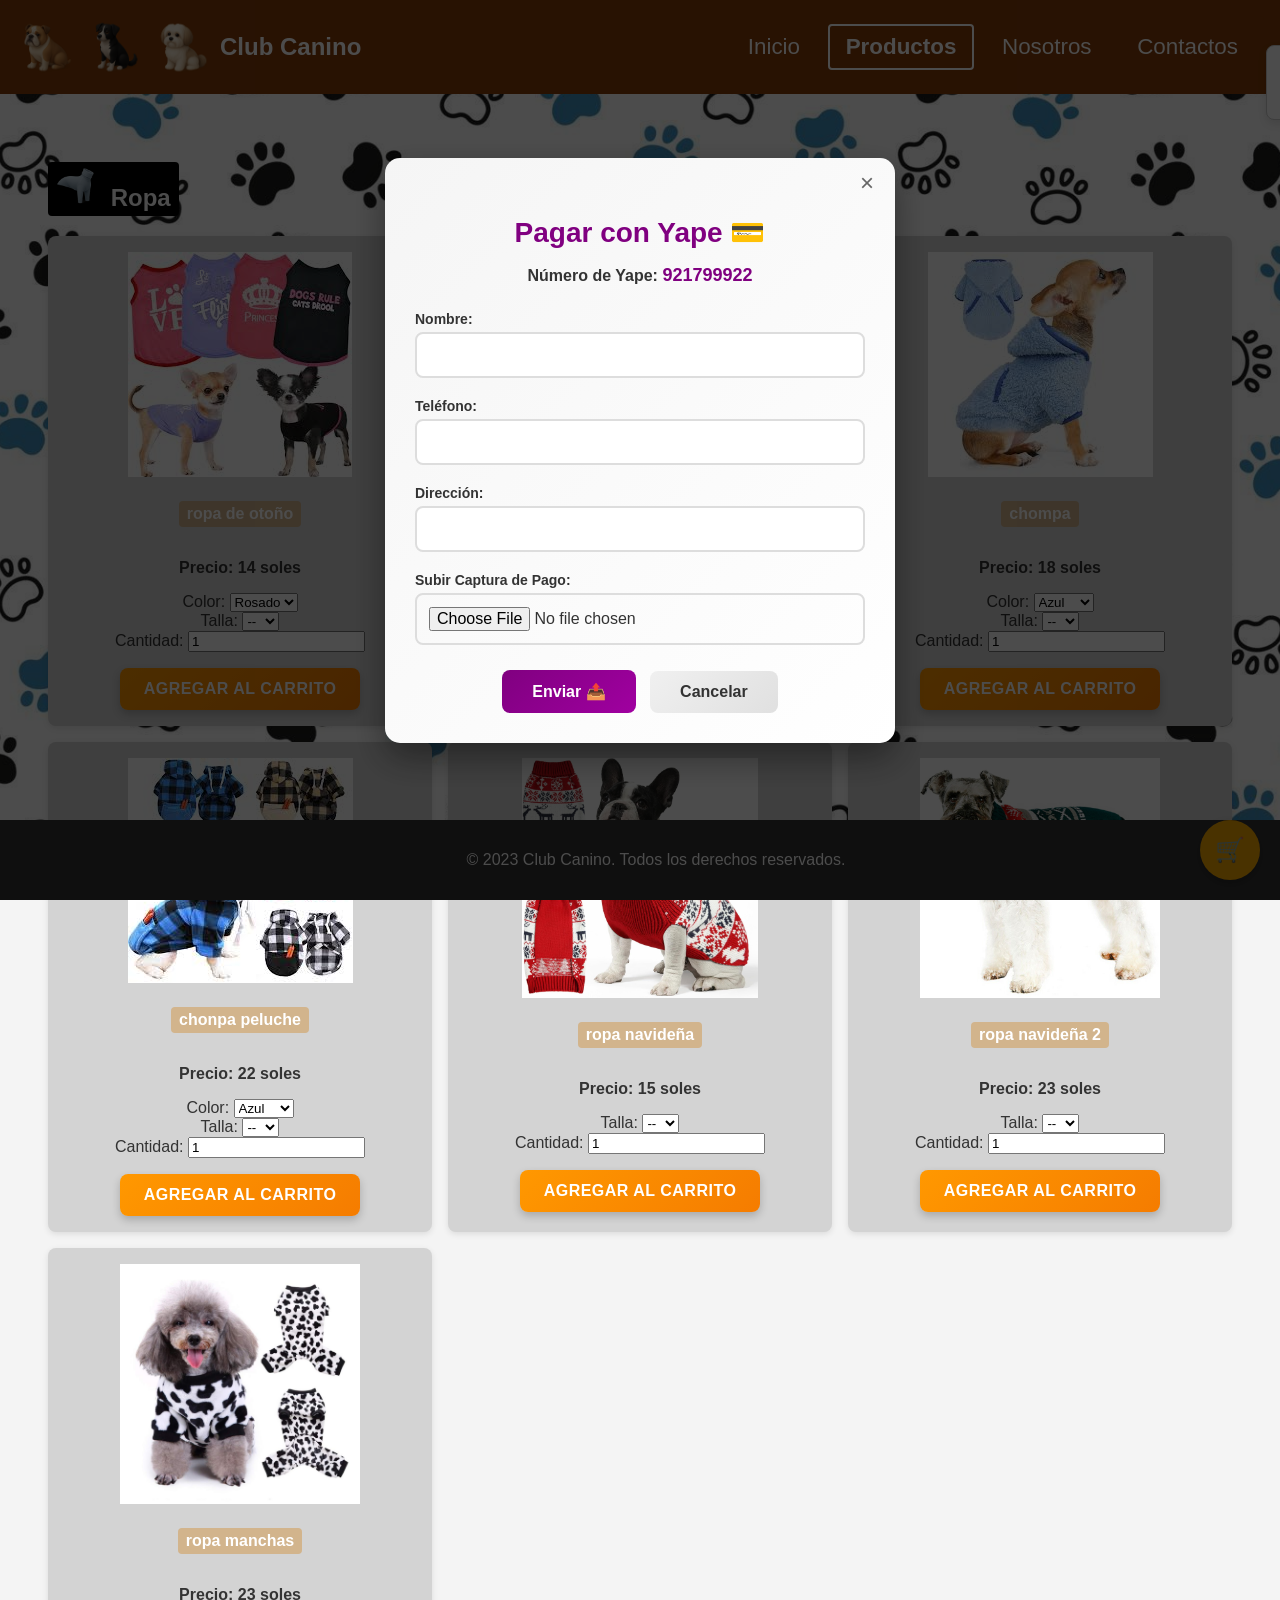
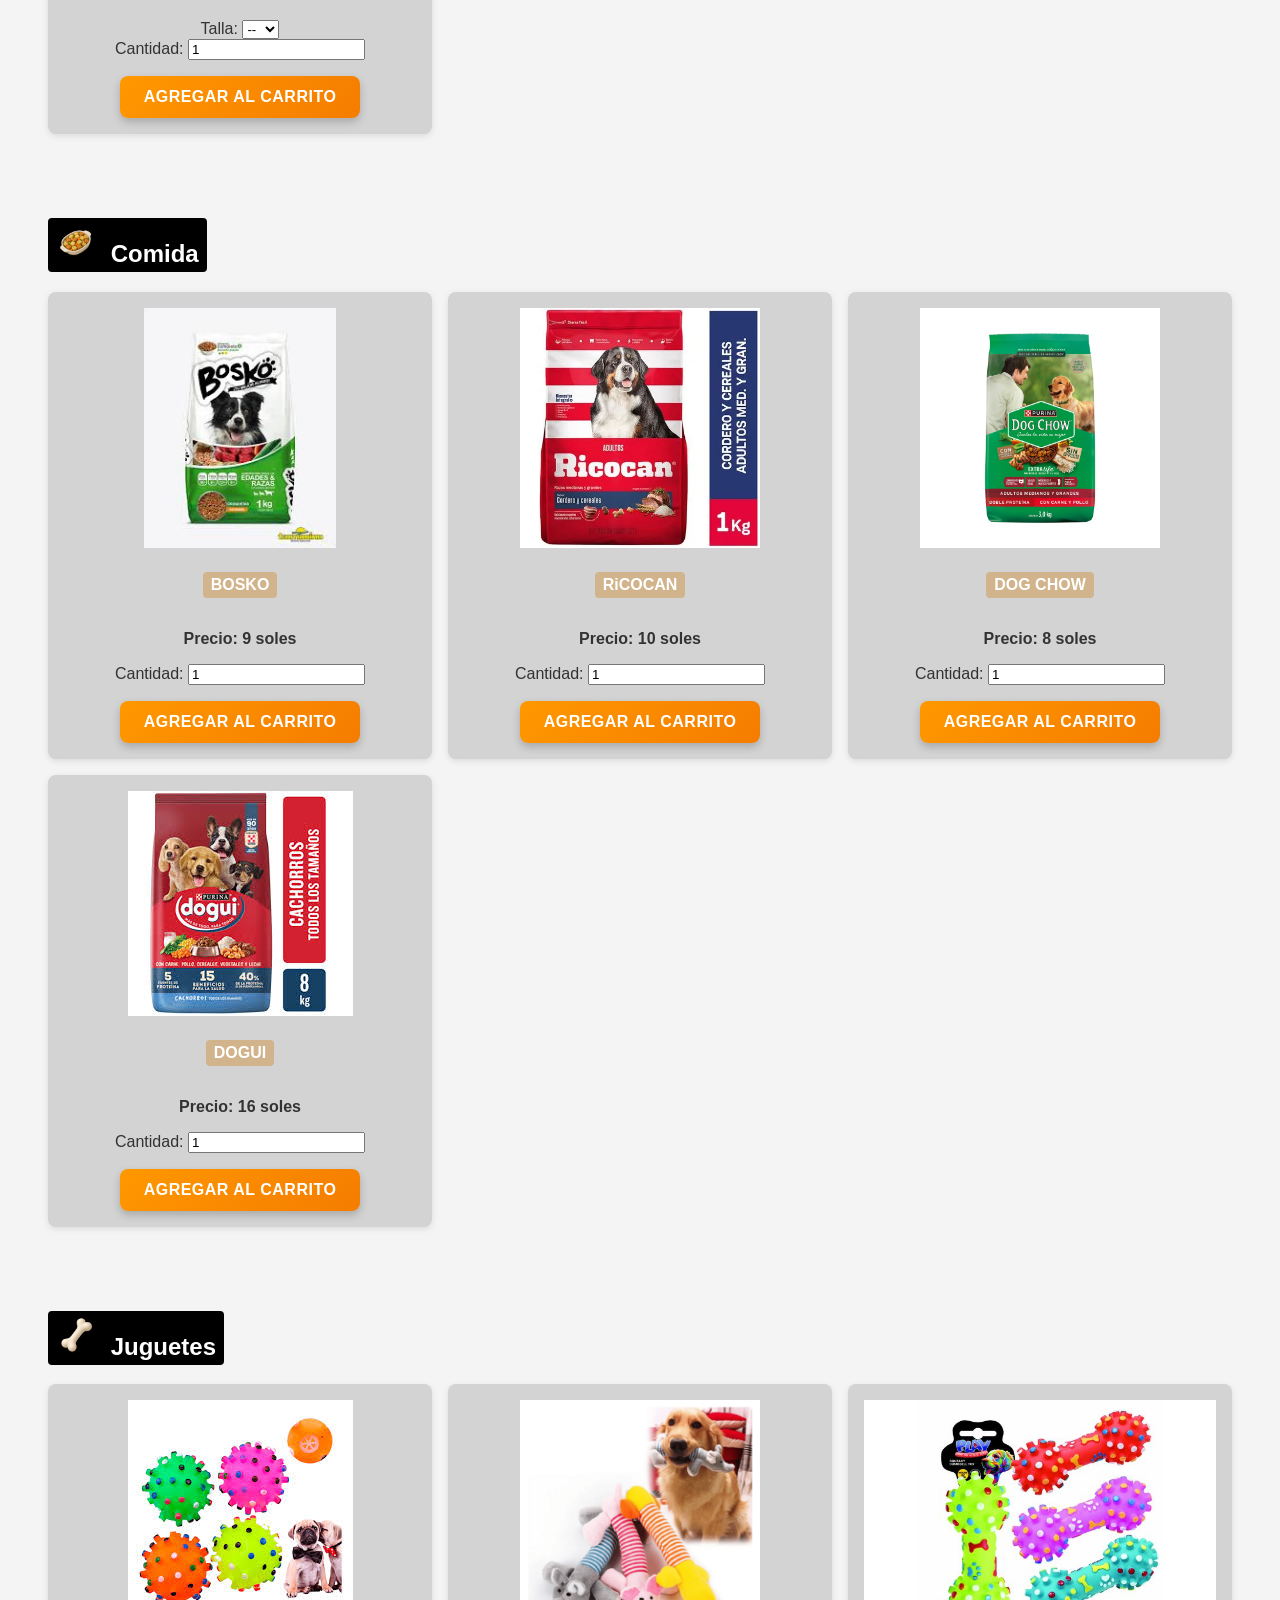
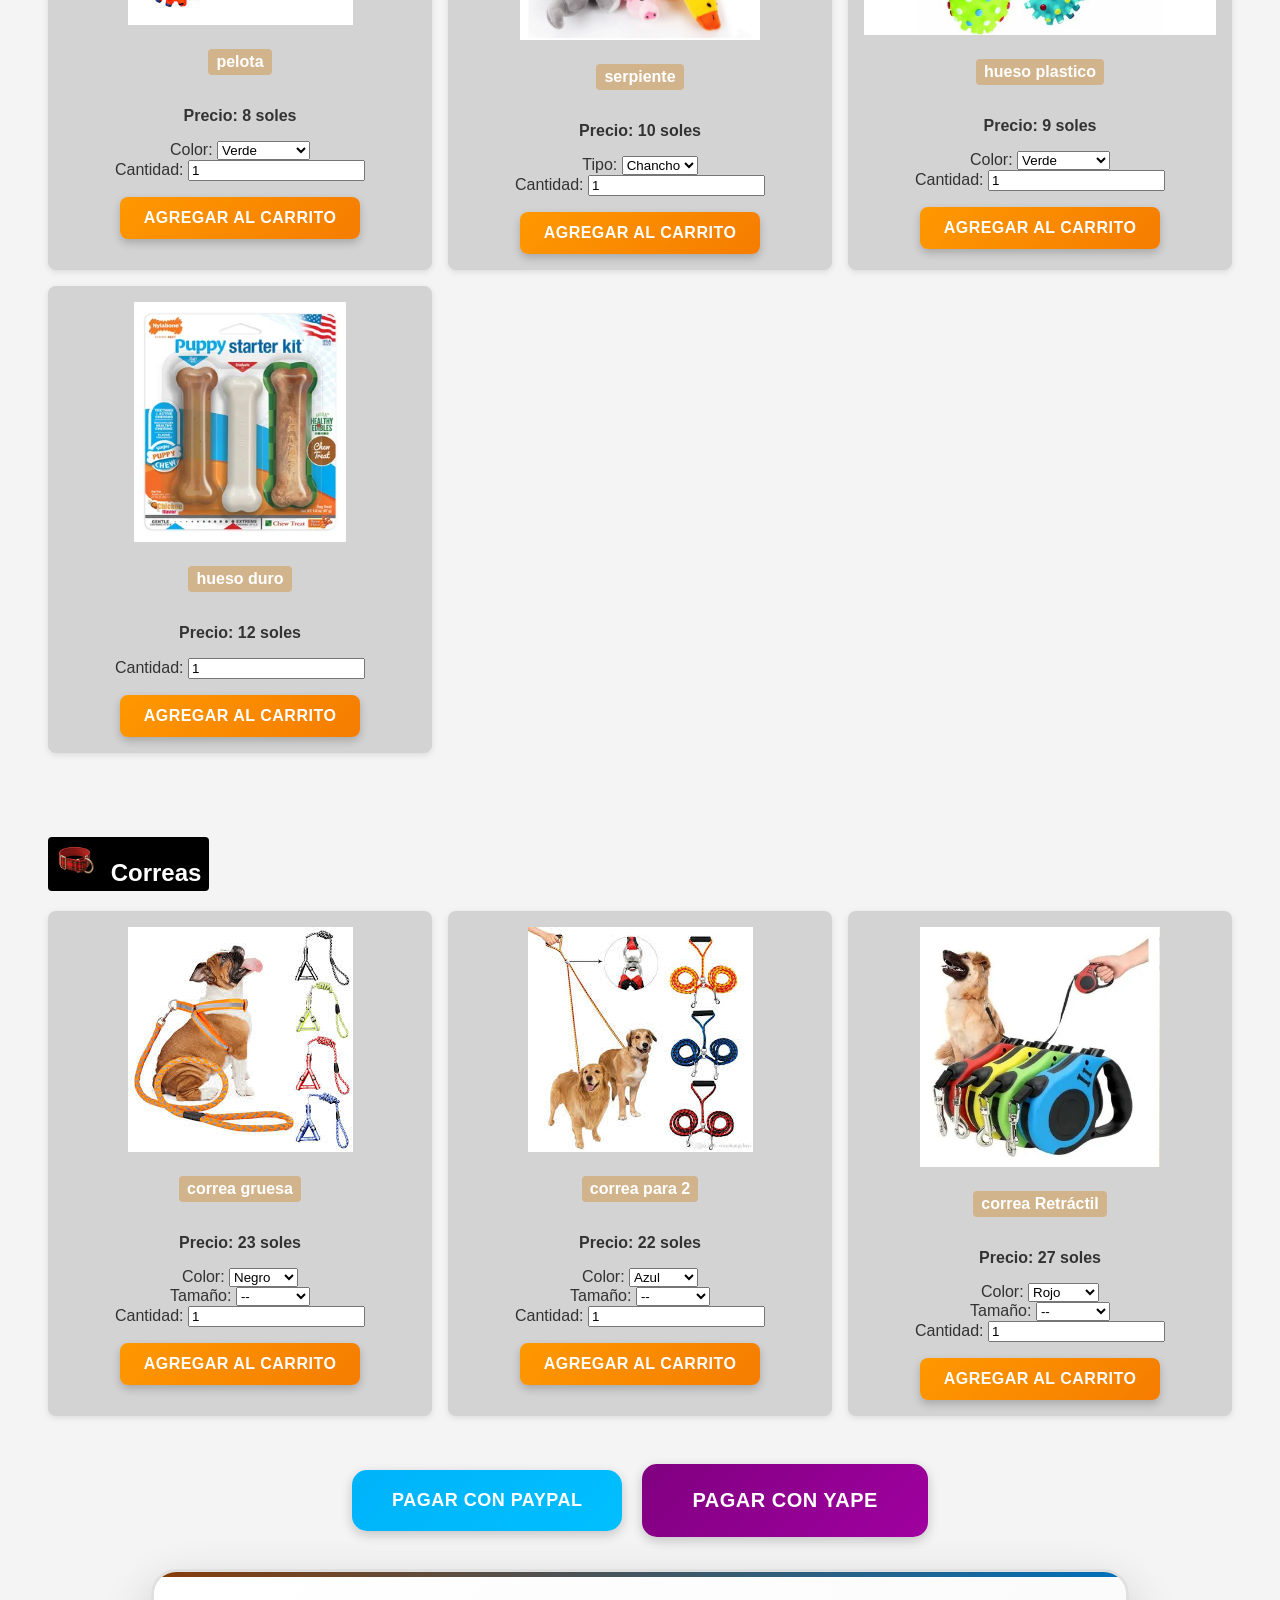
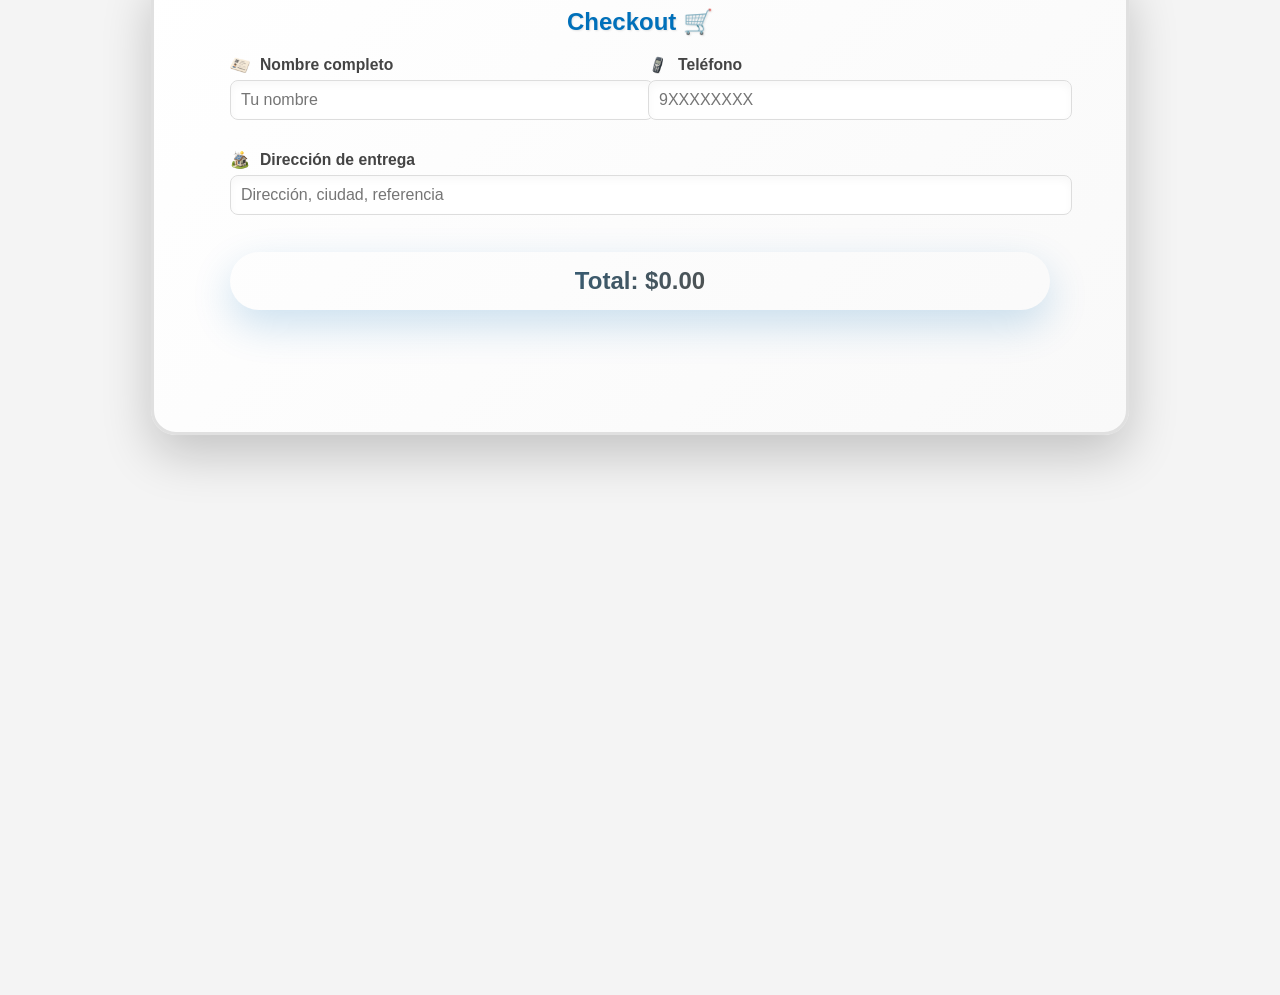
==== commit 4e3a49d2: "mejoras en diseño y contenido" ====
--- a/productos.html
+++ b/productos.html
@@ -524,6 +524,69 @@
                 </div>
             </div>
         </section>
+        <div class="payment-actions">
+            <!-- Botón para abrir PayPal -->
+            <button id="pay-footer-btn" class="btn-pay btn-pay-paypal" onclick="prepareAndOpenPayPal()">Pagar con PayPal</button>
+            <!-- Botón para Yape -->
+            <button id="pay-yape-btn" class="btn-pay btn-pay-yape" onclick="openYapeForm()">Pagar con Yape</button>
+        </div>
+        <!-- Modal para Yape -->
+        <div id="yape-modal" style="display:none; position:fixed; top:0; left:0; width:100%; height:100%; background:rgba(0,0,0,0.7); z-index:1000; display:flex; justify-content:center; align-items:center;">
+            <div style="background: linear-gradient(135deg, #f5f5f5, #ffffff); padding:30px; border-radius:15px; max-width:450px; width:90%; box-shadow: 0 15px 35px rgba(0,0,0,0.4); position:relative; animation: fadeIn 0.3s ease-in-out;">
+                <button onclick="closeYapeModal()" style="position:absolute; top:10px; right:15px; background:none; border:none; font-size:24px; cursor:pointer; color:#666;">&times;</button>
+                <h3 style="text-align:center; color:#800080; font-size:28px; margin-bottom:10px; font-weight:bold;">Pagar con Yape 💳</h3>
+                <p style="text-align:center; font-weight:bold; margin-bottom:25px; color:#333; font-size:16px;">Número de Yape: <span style="color:#800080; font-size:18px;">921799922</span></p>
+                <form id="yape-form" onsubmit="submitYapeForm(event)">
+                    <div style="margin-bottom:20px;">
+                        <label for="yape-name" style="display:block; margin-bottom:5px; font-weight:bold; color:#333; font-size:14px;">Nombre:</label>
+                        <input type="text" id="yape-name" name="yape-name" required style="width:100%; padding:12px; border:2px solid #ddd; border-radius:8px; font-size:16px; transition: border-color 0.3s; box-sizing:border-box;" onfocus="this.style.borderColor='#800080'" onblur="this.style.borderColor='#ddd'">
+                    </div>
+                    <div style="margin-bottom:20px;">
+                        <label for="yape-phone" style="display:block; margin-bottom:5px; font-weight:bold; color:#333; font-size:14px;">Teléfono:</label>
+                        <input type="tel" id="yape-phone" name="yape-phone" required style="width:100%; padding:12px; border:2px solid #ddd; border-radius:8px; font-size:16px; transition: border-color 0.3s; box-sizing:border-box;" onfocus="this.style.borderColor='#800080'" onblur="this.style.borderColor='#ddd'">
+                    </div>
+                    <div style="margin-bottom:20px;">
+                        <label for="yape-address" style="display:block; margin-bottom:5px; font-weight:bold; color:#333; font-size:14px;">Dirección:</label>
+                        <input type="text" id="yape-address" name="yape-address" required style="width:100%; padding:12px; border:2px solid #ddd; border-radius:8px; font-size:16px; transition: border-color 0.3s; box-sizing:border-box;" onfocus="this.style.borderColor='#800080'" onblur="this.style.borderColor='#ddd'">
+                    </div>
+                    <div style="margin-bottom:25px;">
+                        <label for="yape-capture" style="display:block; margin-bottom:5px; font-weight:bold; color:#333; font-size:14px;">Subir Captura de Pago:</label>
+                        <input type="file" id="yape-capture" name="yape-capture" accept="image/*" required style="width:100%; padding:12px; border:2px solid #ddd; border-radius:8px; font-size:16px; transition: border-color 0.3s; box-sizing:border-box;" onfocus="this.style.borderColor='#800080'" onblur="this.style.borderColor='#ddd'">
+                    </div>
+                    <div style="text-align:center;">
+                        <button type="submit" style="padding:12px 30px; background: linear-gradient(135deg, #800080, #a000a0); color:#fff; border:none; border-radius:8px; cursor:pointer; font-size:16px; font-weight:bold; transition: background 0.3s; margin-right:10px;" onmouseover="this.style.background='linear-gradient(135deg, #a000a0, #c000c0)'" onmouseout="this.style.background='linear-gradient(135deg, #800080, #a000a0)'">Enviar 📤</button>
+                        <button type="button" onclick="closeYapeModal()" style="padding:12px 30px; background: linear-gradient(135deg, #f0f0f0, #e0e0e0); color:#333; border:none; border-radius:8px; cursor:pointer; font-size:16px; font-weight:bold; transition: background 0.3s;" onmouseover="this.style.background='linear-gradient(135deg, #e0e0e0, #d0d0d0)'" onmouseout="this.style.background='linear-gradient(135deg, #f0f0f0, #e0e0e0)'">Cancelar</button>
+                    </div>
+                </form>
+            </div>
+        </div>
+        <!-- Checkout: nombre, dirección, teléfono, total y PayPal -->
+        <section id="checkout">
+            <h3 style="text-align:center; color:#0070ba; font-size:24px; margin-bottom:20px; font-weight:bold;">Checkout 🛒</h3>
+
+            <!-- Formulario de checkout: nombre, dirección, teléfono -->
+            <form id="checkout-form" onsubmit="event.preventDefault(); prepareAndOpenPayPal();" style="max-width:820px;margin:0 auto 18px; display:grid; grid-template-columns:1fr 1fr; gap:16px;">
+                <div>
+                    <label for="buyer-name">Nombre completo</label>
+                    <input type="text" id="buyer-name" name="buyer-name" placeholder="Tu nombre" required style="width:100%; padding:10px; border-radius:8px; border:1px solid #ddd;">
+                </div>
+                <div>
+                    <label for="buyer-phone">Teléfono</label>
+                    <input type="tel" id="buyer-phone" name="buyer-phone" placeholder="9XXXXXXXX" required style="width:100%; padding:10px; border-radius:8px; border:1px solid #ddd;">
+                </div>
+                <div style="grid-column:1 / -1;">
+                    <label for="buyer-address">Dirección de entrega</label>
+                    <input type="text" id="buyer-address" name="buyer-address" placeholder="Dirección, ciudad, referencia" required style="width:100%; padding:10px; border-radius:8px; border:1px solid #ddd;">
+                </div>
+                <p class="checkout-total-display" style="grid-column:1 / -1; text-align:center; font-weight:700; margin:6px 0;">Total: $<span id="checkout-total">0.00</span></p>
+                <div style="grid-column:1 / -1; text-align:center;">
+                    <div id="paypal-button-container" style="display:inline-block; margin-right:12px;"></div>
+                </div>
+            </form>
+
+        <!-- PayPal SDK (client-id proporcionado por el usuario) -->
+        <!-- SDK PayPal en modo SANDBOX para pruebas -->
+        <script src="https://www.paypal.com/sdk/js?client-id=sb&currency=USD"></script>
     </main>
     <button id="cart-toggle" class="floating-cart-btn" onclick="toggleCartView()">🛒</button>
     <div id="cart">
@@ -531,69 +594,6 @@
         <div id="cart-items"></div>
         <div id="cart-total"></div>
     </div>
-    <div class="payment-actions">
-        <!-- Botón para abrir PayPal -->
-        <button id="pay-footer-btn" class="btn-pay btn-pay-paypal" onclick="prepareAndOpenPayPal()">Pagar con PayPal</button>
-        <!-- Botón para Yape -->
-        <button id="pay-yape-btn" class="btn-pay btn-pay-yape" onclick="openYapeForm()">Pagar con Yape</button>
-    </div>
-    <!-- Modal para Yape -->
-    <div id="yape-modal" style="display:none; position:fixed; top:0; left:0; width:100%; height:100%; background:rgba(0,0,0,0.7); z-index:1000; display:flex; justify-content:center; align-items:center;">
-        <div style="background: linear-gradient(135deg, #f5f5f5, #ffffff); padding:30px; border-radius:15px; max-width:450px; width:90%; box-shadow: 0 15px 35px rgba(0,0,0,0.4); position:relative; animation: fadeIn 0.3s ease-in-out;">
-            <button onclick="closeYapeModal()" style="position:absolute; top:10px; right:15px; background:none; border:none; font-size:24px; cursor:pointer; color:#666;">&times;</button>
-            <h3 style="text-align:center; color:#800080; font-size:28px; margin-bottom:10px; font-weight:bold;">Pagar con Yape 💳</h3>
-            <p style="text-align:center; font-weight:bold; margin-bottom:25px; color:#333; font-size:16px;">Número de Yape: <span style="color:#800080; font-size:18px;">921799922</span></p>
-            <form id="yape-form" onsubmit="submitYapeForm(event)">
-                <div style="margin-bottom:20px;">
-                    <label for="yape-name" style="display:block; margin-bottom:5px; font-weight:bold; color:#333; font-size:14px;">Nombre:</label>
-                    <input type="text" id="yape-name" name="yape-name" required style="width:100%; padding:12px; border:2px solid #ddd; border-radius:8px; font-size:16px; transition: border-color 0.3s; box-sizing:border-box;" onfocus="this.style.borderColor='#800080'" onblur="this.style.borderColor='#ddd'">
-                </div>
-                <div style="margin-bottom:20px;">
-                    <label for="yape-phone" style="display:block; margin-bottom:5px; font-weight:bold; color:#333; font-size:14px;">Teléfono:</label>
-                    <input type="tel" id="yape-phone" name="yape-phone" required style="width:100%; padding:12px; border:2px solid #ddd; border-radius:8px; font-size:16px; transition: border-color 0.3s; box-sizing:border-box;" onfocus="this.style.borderColor='#800080'" onblur="this.style.borderColor='#ddd'">
-                </div>
-                <div style="margin-bottom:20px;">
-                    <label for="yape-address" style="display:block; margin-bottom:5px; font-weight:bold; color:#333; font-size:14px;">Dirección:</label>
-                    <input type="text" id="yape-address" name="yape-address" required style="width:100%; padding:12px; border:2px solid #ddd; border-radius:8px; font-size:16px; transition: border-color 0.3s; box-sizing:border-box;" onfocus="this.style.borderColor='#800080'" onblur="this.style.borderColor='#ddd'">
-                </div>
-                <div style="margin-bottom:25px;">
-                    <label for="yape-capture" style="display:block; margin-bottom:5px; font-weight:bold; color:#333; font-size:14px;">Subir Captura de Pago:</label>
-                    <input type="file" id="yape-capture" name="yape-capture" accept="image/*" required style="width:100%; padding:12px; border:2px solid #ddd; border-radius:8px; font-size:16px; transition: border-color 0.3s; box-sizing:border-box;" onfocus="this.style.borderColor='#800080'" onblur="this.style.borderColor='#ddd'">
-                </div>
-                <div style="text-align:center;">
-                    <button type="submit" style="padding:12px 30px; background: linear-gradient(135deg, #800080, #a000a0); color:#fff; border:none; border-radius:8px; cursor:pointer; font-size:16px; font-weight:bold; transition: background 0.3s; margin-right:10px;" onmouseover="this.style.background='linear-gradient(135deg, #a000a0, #c000c0)'" onmouseout="this.style.background='linear-gradient(135deg, #800080, #a000a0)'">Enviar 📤</button>
-                    <button type="button" onclick="closeYapeModal()" style="padding:12px 30px; background: linear-gradient(135deg, #f0f0f0, #e0e0e0); color:#333; border:none; border-radius:8px; cursor:pointer; font-size:16px; font-weight:bold; transition: background 0.3s;" onmouseover="this.style.background='linear-gradient(135deg, #e0e0e0, #d0d0d0)'" onmouseout="this.style.background='linear-gradient(135deg, #f0f0f0, #e0e0e0)'">Cancelar</button>
-                </div>
-            </form>
-        </div>
-    </div>
-    <!-- Checkout: nombre, dirección, teléfono, total y PayPal -->
-    <section id="checkout">
-        <h3 style="text-align:center; color:#0070ba; font-size:24px; margin-bottom:20px; font-weight:bold;">Checkout 🛒</h3>
-
-        <!-- Formulario de checkout: nombre, dirección, teléfono -->
-        <form id="checkout-form" onsubmit="event.preventDefault(); prepareAndOpenPayPal();" style="max-width:820px;margin:0 auto 18px; display:grid; grid-template-columns:1fr 1fr; gap:16px;">
-            <div>
-                <label for="buyer-name">Nombre completo</label>
-                <input type="text" id="buyer-name" name="buyer-name" placeholder="Tu nombre" required style="width:100%; padding:10px; border-radius:8px; border:1px solid #ddd;">
-            </div>
-            <div>
-                <label for="buyer-phone">Teléfono</label>
-                <input type="tel" id="buyer-phone" name="buyer-phone" placeholder="9XXXXXXXX" required style="width:100%; padding:10px; border-radius:8px; border:1px solid #ddd;">
-            </div>
-            <div style="grid-column:1 / -1;">
-                <label for="buyer-address">Dirección de entrega</label>
-                <input type="text" id="buyer-address" name="buyer-address" placeholder="Dirección, ciudad, referencia" required style="width:100%; padding:10px; border-radius:8px; border:1px solid #ddd;">
-            </div>
-            <p class="checkout-total-display" style="grid-column:1 / -1; text-align:center; font-weight:700; margin:6px 0;">Total: $<span id="checkout-total">0.00</span></p>
-            <div style="grid-column:1 / -1; text-align:center;">
-                <div id="paypal-button-container" style="display:inline-block; margin-right:12px;"></div>
-            </div>
-        </form>
-
-    <!-- PayPal SDK (client-id proporcionado por el usuario) -->
-    <!-- SDK PayPal en modo SANDBOX para pruebas -->
-    <script src="https://www.paypal.com/sdk/js?client-id=sb&currency=USD"></script>
 
     <script>
         let cart = [];
@@ -602,7 +602,7 @@
         function addToCart(button) {
             const productDiv = button.closest('.product');
             const name = productDiv.querySelector('img').alt;
-            const priceText = productDiv.querySelector('p').textContent || '';
+            const priceText = productDiv.querySelectorAll('p')[1].textContent || '';
             const priceNumber = priceText.replace(/[^0-9\.,]/g, '').replace(',', '.');
             const price = parseFloat(priceNumber) || 0;
             const quantity = parseInt(productDiv.querySelector('input[type="number"]').value);
@@ -753,6 +753,23 @@
                 });
 
                 cartTotalDiv.textContent = `Total del Carrito: $${total}`;
+
+                // Add payment button
+                const payButton = document.createElement('button');
+                payButton.textContent = 'Ir a Pagar';
+                payButton.style.backgroundColor = '#006400'; // Dark green
+                payButton.style.color = 'white';
+                payButton.style.border = 'none';
+                payButton.style.padding = '10px 20px';
+                payButton.style.fontSize = '16px';
+                payButton.style.cursor = 'pointer';
+                payButton.style.marginTop = '10px';
+                payButton.style.float = 'right';
+                payButton.style.marginLeft = '-30px';
+                payButton.onclick = () => {
+                    document.getElementById('checkout').scrollIntoView({ behavior: 'smooth' });
+                };
+                cartTotalDiv.appendChild(payButton);
             } else {
                 cartTotalDiv.textContent = '';
             }
